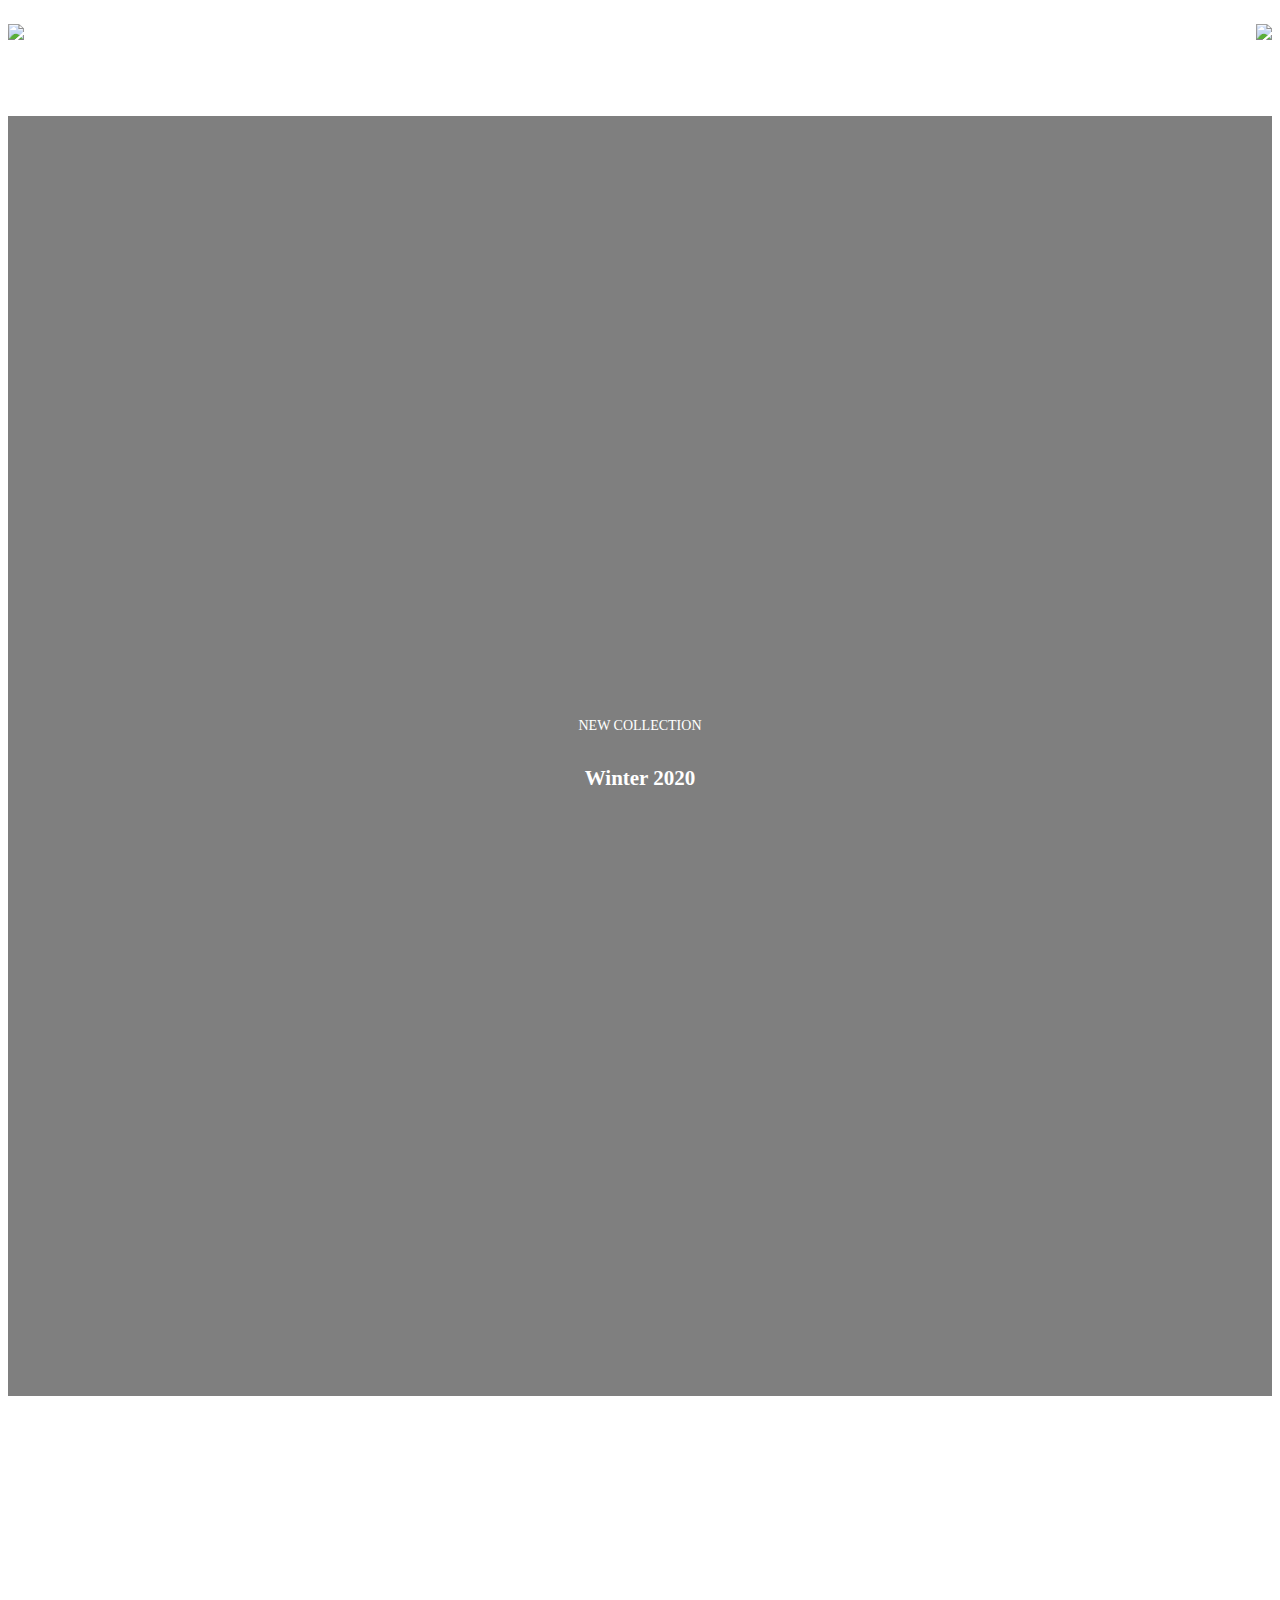
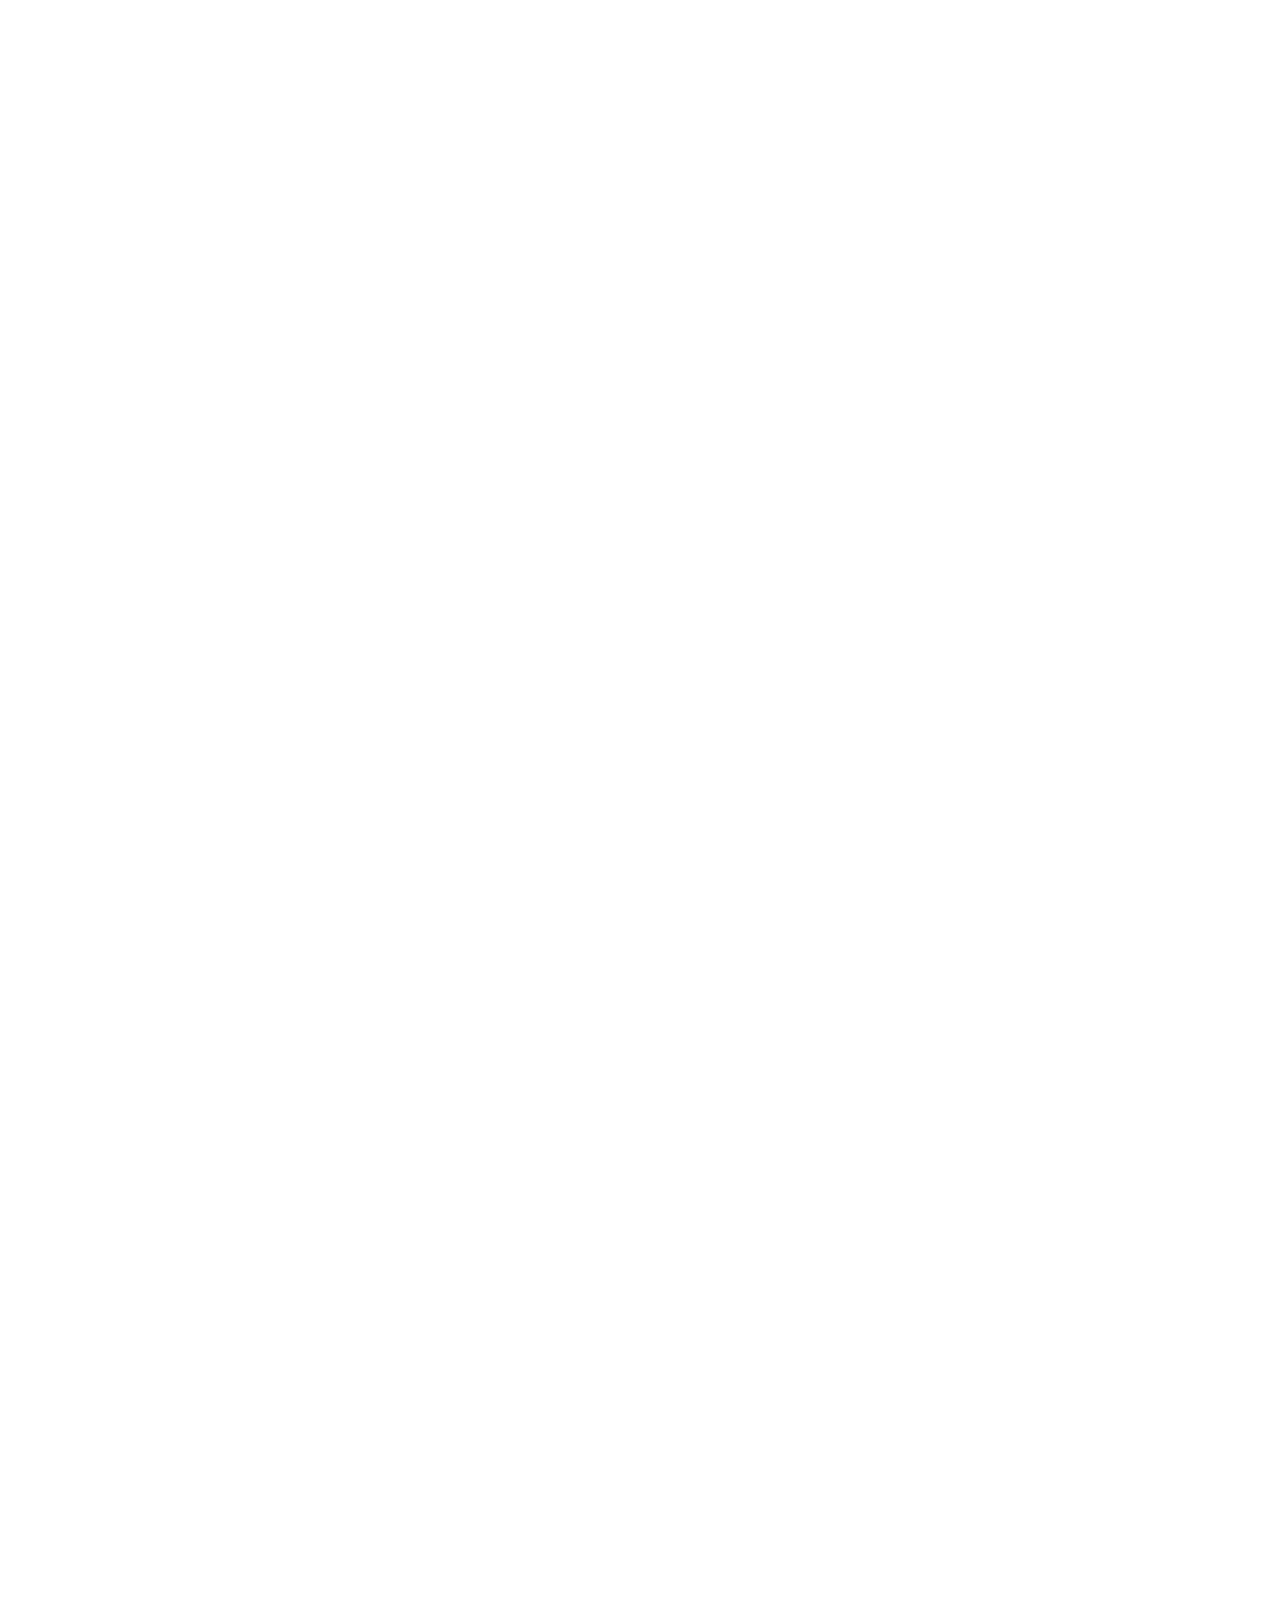
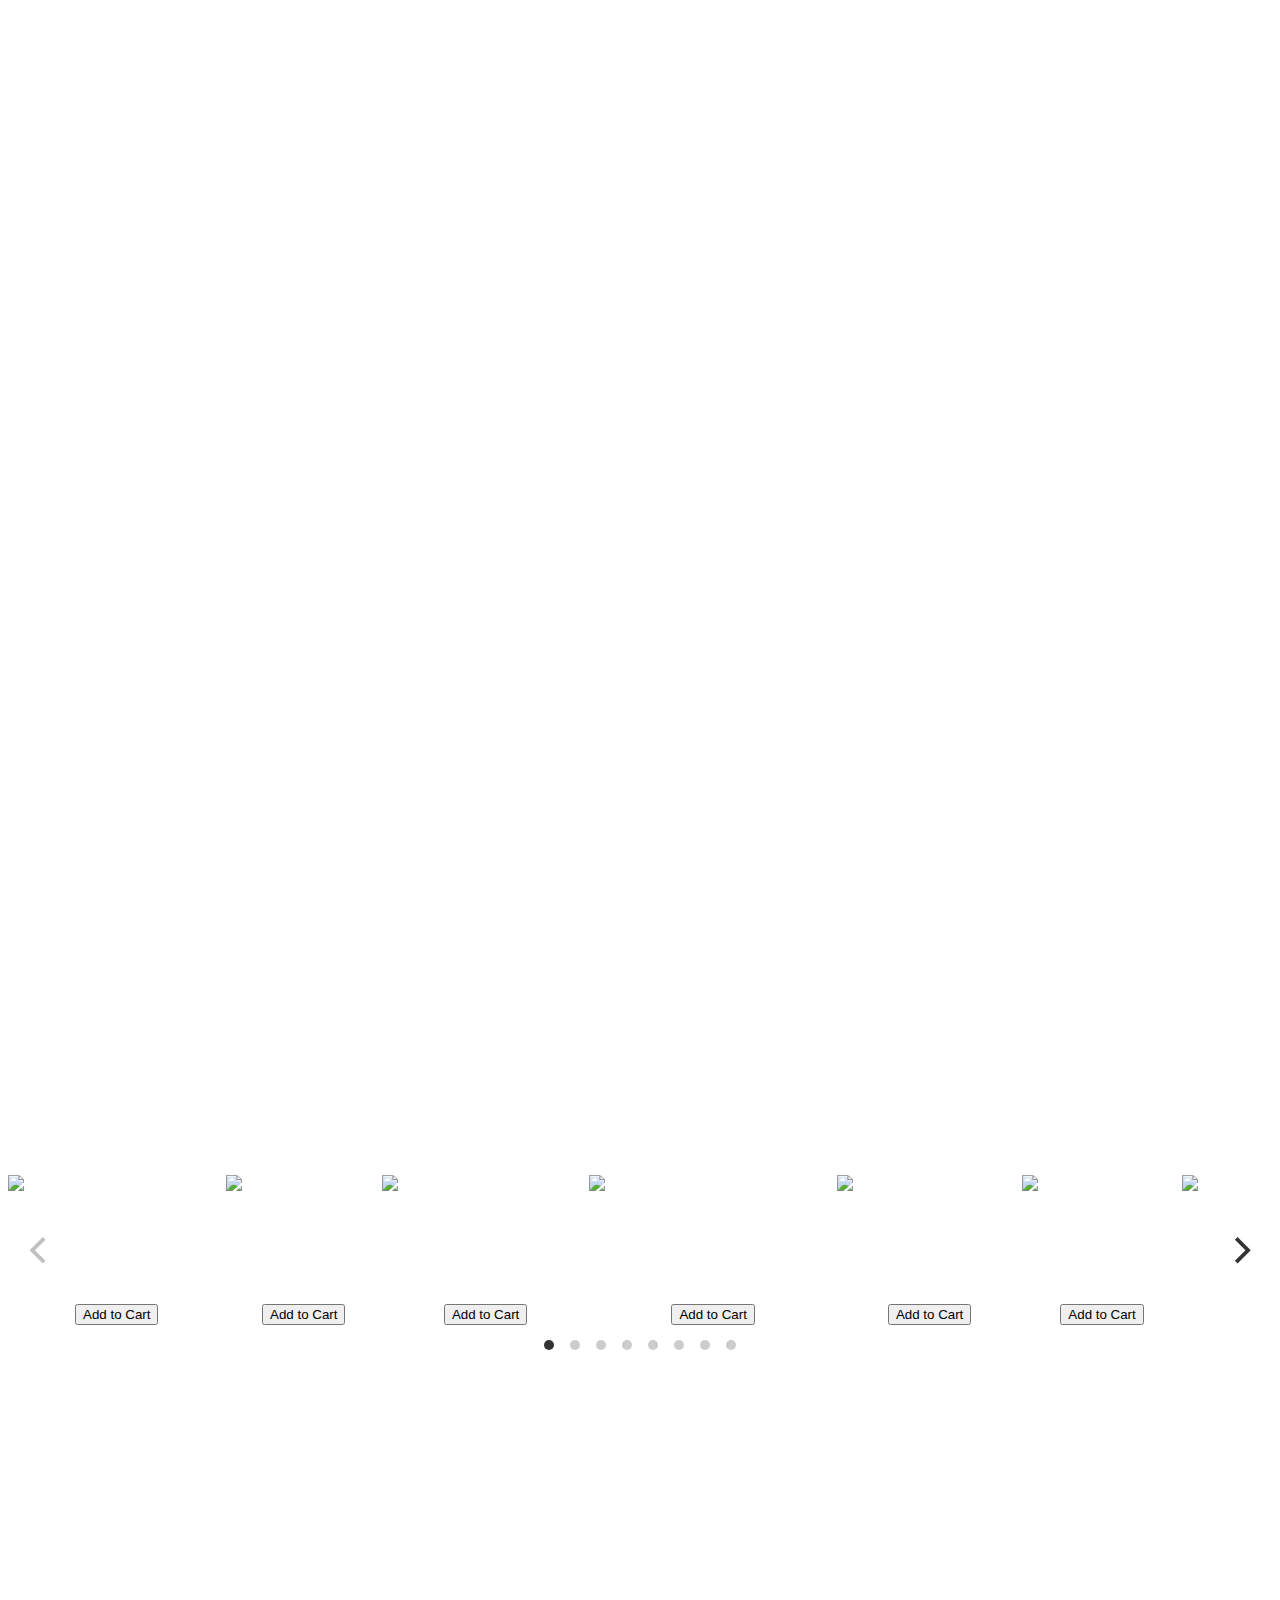
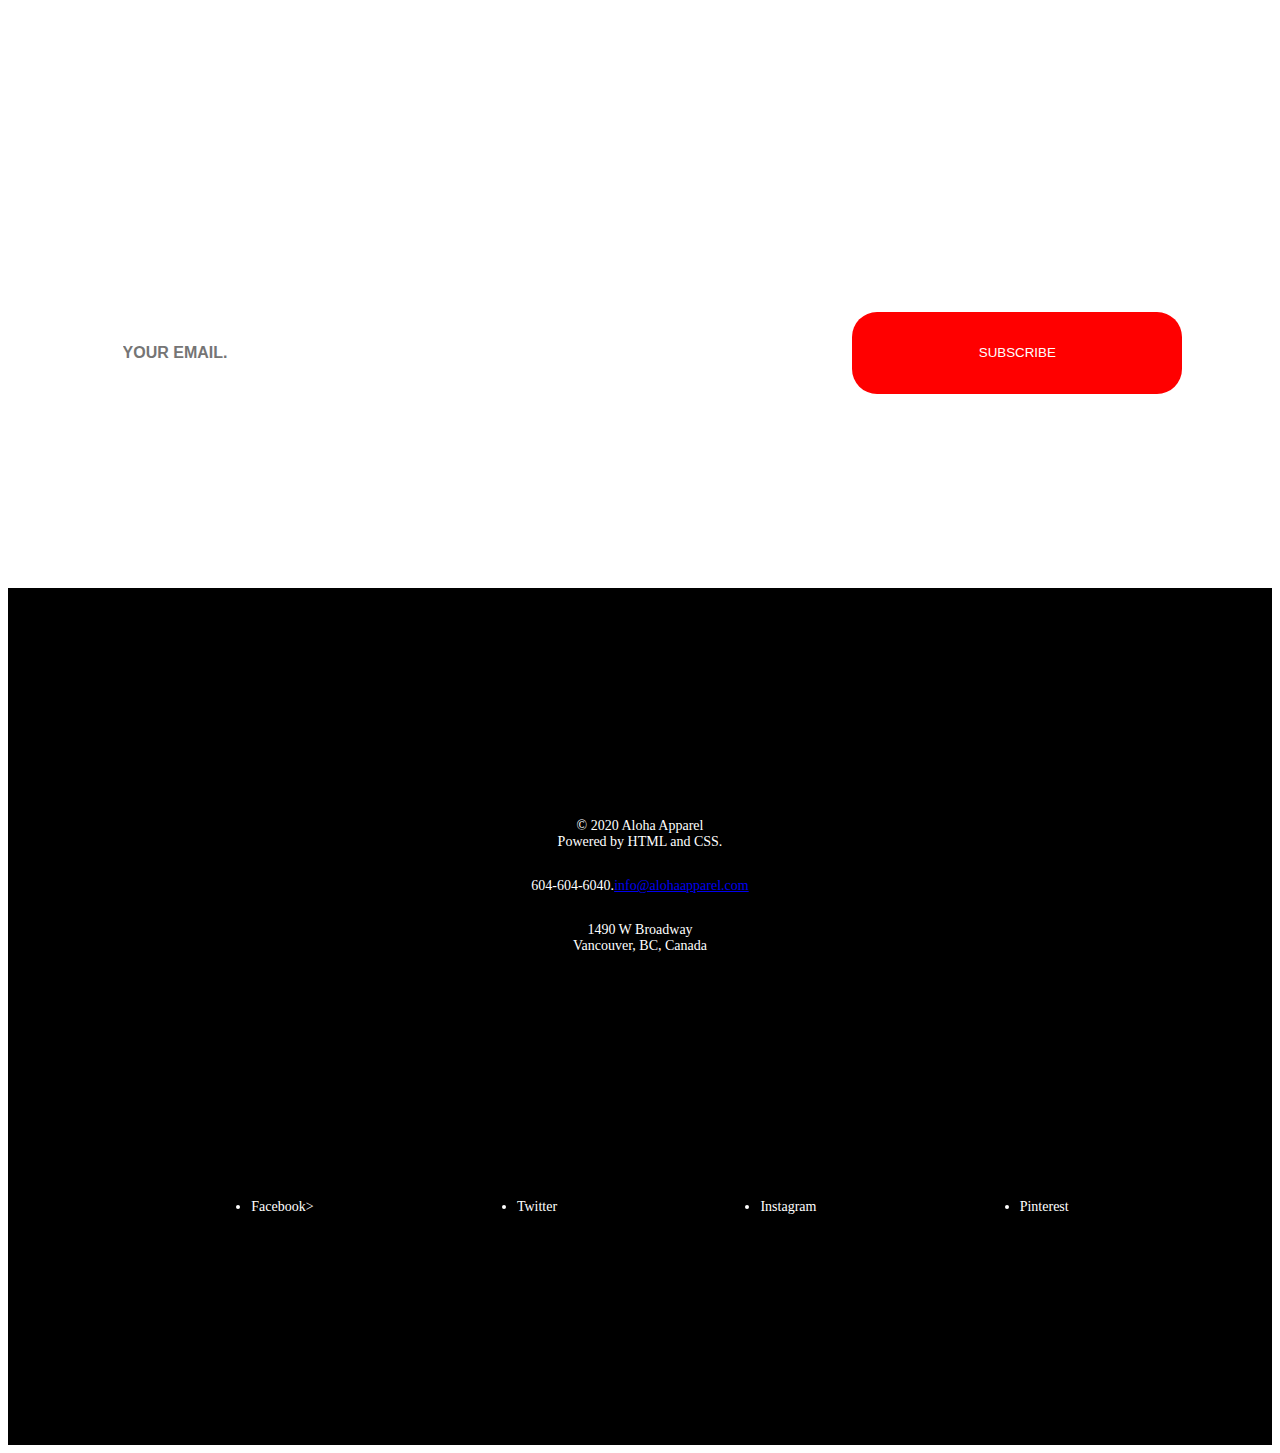
==== index.html @ a34143ad "fix:added proper sizing adjustments to elements for mobile version." ====
!
<!DOCTYPE html>
<html lang="en">
  <head>
    <meta charset="UTF-8" />
    <meta name="viewport" content="width=device-width, initial-scale=1.0" />
    <meta http-equiv="X-UA-Compatible" content="ie=edge" />
    <link rel="stylesheet" type="text/css" href="css/reset.css" />
    <link rel="stylesheet" type="text/css" href="css/stylemobile.css" />
    <link rel="stylesheet" type="text/css" href="flickity.css" />
    <script
      src="https://kit.fontawesome.com/aea37e86d3.js"
      crossorigin="anonymous"
    ></script>

    <title>Document</title>
  </head>

  <body class="container">
    <header>
      <nav>
        <div>
          <img src="images/aloha-logo.svg" />
        </div>
        <ul>
          <li>ABOUT</li>
          <li>SHOP</li>
          <li>FEATURED</li>
          <li>UPDATES</li>
        </ul>
        <div>
          <!-- cart icon goes here-->
          <img src="images/cart-icon.svg" />
        </div>
      </nav>
    </header>

    <!-- main site content goes here-->
    <main>
      <section class="hero-banner">
        <!-- hero section-->
        <p>NEW COLLECTION</p>
        <h2 id="season">Winter 2020</h2>
      </section>

      <section class="about">
        <!-- about-->
        <h2><em>Hand-Crafted </em><strong>Styles</strong></h2>
        <p>
          Aloha Apparel Co. sells only the finest ready-to-travel clothing.
          Browse our current selection of products or sign-up for updates below.
        </p>
      </section>

      <section class="category-grid">
        <!-- shop grid-->
        <div class="category col-single">
          <span>MEN'S</span>
        </div>
        <div class="category col-double">
          <span>TRENDS</span>
        </div>
        <div class="category col-double">
          <span>GLASSES</span>
        </div>
        <div class="category col-double">
          <span>SALE</span>
        </div>
        <div class="category col-double">
          <span>BAGS</span>
        </div>
        <div class="category col-single">
          <span>WOMEN'S</span>
        </div>
      </section>
      <section class="featured">
        <!--features-->
        <h2><em>Most-Loved</em><strong> Products</strong></h2>
        <div class="main-carousel">
          <div class="carousel-cell">
            <img
              src="images/stretch-knit-dress.jpg"
              alt="Black Dress With White Polka Dots"
            />
            <p>DRESSES</p>
            <h3>Stretch Knit Dress</h3>
            <p>$169.00</p>
            <button>Add to Cart</button>
          </div>

          <div class="carousel-cell">
            <img
              src="images/cotton-blue-shirt.jpg"
              alt="Blue Denim Cotton Shirt"
            />
            <p>SHIRTS</p>
            <h3>Cotton Blue Shirt</h3>
            <p>$89.00</p>
            <button>Add to Cart</button>
          </div>

          <div class="carousel-cell">
            <img
              src="images/checked-stretch-dress.jpg"
              alt="Red Dress With White Polka Dots"
            />
            <p>DRESSES</p>
            <h3>Checked Stretch Dress</h3>
            <p>$129.00</p>
            <button>Add to Cart</button>
          </div>
          <div class="carousel-cell">
            <img
              src="images/blue-hipster-backpack.jpg"
              alt="Blue Bag With Faded Red Leather Straps"
            />
            <p>BAGS</p>
            <h3>Blue Hipster Backpack</h3>
            <p>$69.00</p>
            <button>Add to Cart</button>
          </div>
          <div class="carousel-cell">
            <img
              src="images/blue-silk-dress.jpg"
              alt="Blue Silk Dress, Includes Belt"
            />
            <p>DRESSES</p>
            <h3>Blue Silk Dress</h3>
            <p>$89.00</p>
            <button>Add to Cart</button>
          </div>
          <div class="carousel-cell">
            <img
              src="images/cotton-yellow-tshirt.jpg"
              alt="Plain Yellow Cotton Shirt"
            />
            <p>SHIRTS</p>
            <h3>Yellow Cotton T-Shirt</h3>
            <p>$89.00</p>
            <button>Add to Cart</button>
          </div>
          <div class="carousel-cell">
            <img
              src="images/demin-overall-shorts.jpg"
              alt="Denim Overall Shorts"
            />
            <p>PANTS</p>
            <h3>Denim Overall Shorts</h3>
            <p>$89.00</p>
            <button>Add to Cart</button>
          </div>
          <div class="carousel-cell">
            <img
              src="images/pink-dotted-dress.jpg"
              alt="Pink Dress with Black Polka Dots"
            />
            <p>DRESSES</p>
            <h3>Pink Dotted Dress</h3>
            <p>$89.00</p>
            <button>Add to Cart</button>
          </div>
        </div>
      </section>
      <section class="subscribe">
        <!--updates-->
        <h2><em>Sign-up for</em><strong> Updates</strong><strong></strong></h2>
        <p>
          Stay updated on our latest product releases, be first to find out
          about upcoming sales, and get free style tips from our blog.
          Unsubscribe at any time.
        </p>
        <form class="form-container">
          <input class="input-textbox" type="email" placeholder="Your Email." />
          <input class="submit-button" type="submit" value="Subscribe" />
        </form>
      </section>
    </main>
    <footer class="footercontainer">
      <div class="addresscontainer">
        <p>&copy 2020 Aloha Apparel <br />Powered by HTML and CSS.</p>
        <p>
          604-604-6040.<a href="mailto:info@alohaapparel.com"
            >info@alohaapparel.com</a
          >
        </p>
        <p>
          1490 W Broadway<br />
          Vancouver, BC, Canada
        </p>
      </div>
      <div class="socialcontainer">
        <ul>
          <li>
            <i class="fab fa-facebook-f"></i>
            <span>Facebook</span>>
          </li>
          <li>
            <i class="fab fa-twitter-square"></i>
            <span>Twitter</span>
          </li>
          <li>
            <i class="fab fa-instagram"></i>
            <span>Instagram</span>
          </li>
          <li>
            <i class="fab fa-pinterest"></i>
            <span>Pinterest</span>
          </li>
        </ul>
      </div>
    </footer>

    <script src="main.js">
      console.log("Hello, world!");
    </script>
    <script src="flickity.js">
      console.log("Flickity, world!");
    </script>
  </body>
</html>
---- css/stylemobile.css ----
/*mobile css


/*start of font-face*/

@font-face {
  font-family: "Playfair Display";
  src: url("../fonts/PlayfairDisplay-Medium.woff2") format("woff2"),
    url("../fonts/PlayfairDisplay-Medium.woff") format("woff");
  font-weight: 500;
  font-style: normal;
}

@font-face {
  font-family: "Playfair Display";
  src: url("../fonts/PlayfairDisplay-Black.woff2") format("woff2"),
    url("../fonts/PlayfairDisplay-Black.woff") format("woff");
  font-weight: 900;
  font-style: normal;
}

@font-face {
  font-family: "Playfair Display";
  src: url("../fonts/PlayfairDisplay-SemiBoldItalic.woff2") format("woff2"),
    url("../fonts/PlayfairDisplay-SemiBoldItalic.woff") format("woff");
  font-weight: 600;
  font-style: italic;
}

@font-face {
  font-family: "Playfair Display";
  src: url("../fonts/PlayfairDisplay-SemiBold.woff2") format("woff2"),
    url("../fonts/PlayfairDisplay-SemiBold.woff") format("woff");
  font-weight: 600;
  font-style: normal;
}

@font-face {
  font-family: "Playfair Display";
  src: url("../fonts/PlayfairDisplay-Italic.woff2") format("woff2"),
    url("../fonts/PlayfairDisplay-Italic.woff") format("woff");
  font-weight: normal;
  font-style: italic;
}

@font-face {
  font-family: "Playfair Display";
  src: url("../fonts/PlayfairDisplay-ExtraBoldItalic.woff2") format("woff2"),
    url("../fonts/PlayfairDisplay-ExtraBoldItalic.woff") format("woff");
  font-weight: 800;
  font-style: italic;
}

@font-face {
  font-family: "Playfair Display";
  src: url("../fonts/PlayfairDisplay-BlackItalic.woff2") format("woff2"),
    url("../fonts/PlayfairDisplay-BlackItalic.woff") format("woff");
  font-weight: 900;
  font-style: italic;
}

@font-face {
  font-family: "Raleway-Light";
  src: url("../fonts/Raleway-Light.woff2") format("woff2"),
    url("../fonts/Raleway-Light.woff") format("woff");
  font-weight: 300;
  font-style: normal;
}

@font-face {
  font-family: "Raleway-Light";
  src: url("../fonts/Raleway-Thin.woff2") format("woff2"),
    url("../fonts/Raleway-Thin.woff") format("woff");
  font-weight: 100;
  font-style: normal;
}

@font-face {
  font-family: "Raleway-Light";
  src: url("../fonts/Raleway-SemiBold.woff2") format("woff2"),
    url("../fonts/Raleway-SemiBold.woff") format("woff");
  font-weight: 600;
  font-style: normal;
}

@font-face {
  font-family: "Raleway-Light";
  src: url("../fonts/Raleway-LightItalic.woff2") format("woff2"),
    url("../fonts/Raleway-LightItalic.woff") format("woff");
  font-weight: 300;
  font-style: italic;
}

@font-face {
  font-family: "Raleway-Light";
  src: url("../fonts/Raleway-Italic.woff2") format("woff2"),
    url("../fonts/Raleway-Italic.woff") format("woff");
  font-weight: normal;
  font-style: italic;
}

@font-face {
  font-family: "Raleway-Light";
  src: url("../fonts/Raleway-Bold.woff2") format("woff2"),
    url("../fonts/Raleway-Bold.woff") format("woff");
  font-weight: bold;
  font-style: normal;
}

@font-face {
  font-family: "Raleway-Light";
  src: url("../fonts/Raleway-BlackItalic.woff2") format("woff2"),
    url("../fonts/Raleway-BlackItalic.woff") format("woff");
  font-weight: 900;
  font-style: italic;
}

@font-face {
  font-family: "Raleway-Light";
  src: url("../fonts/Raleway-Medium.woff2") format("woff2"),
    url("../fonts/Raleway-Medium.woff") format("woff");
  font-weight: 500;
  font-style: normal;
}

@font-face {
  font-family: "Raleway-Light";
  src: url("../fonts/Raleway-Black.woff2") format("woff2"),
    url("../fonts/Raleway-Black.woff") format("woff");
  font-weight: 900;
  font-style: normal;
}

@font-face {
  font-family: "Raleway-Light";
  src: url("../fonts/Raleway-ExtraBoldItalic.woff2") format("woff2"),
    url("../fonts/Raleway-ExtraBoldItalic.woff") format("woff");
  font-weight: 800;
  font-style: italic;
}

@font-face {
  font-family: "Raleway-Light";
  src: url("../fonts/Raleway-MediumItalic.woff2") format("woff2"),
    url("../fonts/Raleway-MediumItalic.woff") format("woff");
  font-weight: 500;
  font-style: italic;
}

@font-face {
  font-family: "Raleway-Light";
  src: url("../fonts/Raleway-ThinItalic.woff2") format("woff2"),
    url("../fonts/Raleway-ThinItalic.woff") format("woff");
  font-weight: 100;
  font-style: italic;
}

@font-face {
  font-family: "Raleway-Light";
  src: url("../fonts/Raleway-Regular.woff2") format("woff2"),
    url("../fonts/Raleway-Regular.woff") format("woff");
  font-weight: normal;
  font-style: normal;
}

@font-face {
  font-family: "Raleway-Light";
  src: url("../fonts/Raleway-ExtraLightItalic.woff2") format("woff2"),
    url("../fonts/Raleway-ExtraLightItalic.woff") format("woff");
  font-weight: 200;
  font-style: italic;
}

@font-face {
  font-family: "Raleway-Light";
  src: url("../fonts/Raleway-ExtraBold.woff2") format("woff2"),
    url("../fonts/Raleway-ExtraBold.woff") format("woff");
  font-weight: 800;
  font-style: normal;
}

@font-face {
  font-family: "Raleway-Light";
  src: url("../fonts/Raleway-SemiBoldItalic.woff2") format("woff2"),
    url("../fonts/Raleway-SemiBoldItalic.woff") format("woff");
  font-weight: 600;
  font-style: italic;
}

@font-face {
  font-family: "Raleway-Light";
  src: url("../fonts/Raleway-BoldItalic.woff2") format("woff2"),
    url("../fonts/Raleway-BoldItalic.woff") format("woff");
  font-weight: bold;
  font-style: italic;
}

@font-face {
  font-family: "Raleway-Light";
  src: url("../fonts/Raleway-ExtraLight.woff2") format("woff2"),
    url("../fonts/Raleway-ExtraLight.woff") format("woff");
  font-weight: 200;
  font-style: normal;
}

@font-face {
  font-family: "Playfair Display";
  src: url("../fonts/PlayfairDisplay-Regular.woff2") format("woff2"),
    url("../fonts/PlayfairDisplay-Regular.woff") format("woff");
  font-weight: normal;
  font-style: normal;
}

@font-face {
  font-family: "Playfair Display";
  src: url("../fonts/PlayfairDisplay-MediumItalic.woff2") format("woff2"),
    url("../fonts/PlayfairDisplay-MediumItalic.woff") format("woff");
  font-weight: 500;
  font-style: italic;
}

@font-face {
  font-family: "Playfair Display";
  src: url("../fonts/PlayfairDisplay-Bold.woff2") format("woff2"),
    url("../fonts/PlayfairDisplay-Bold.woff") format("woff");
  font-weight: bold;
  font-style: normal;
}

@font-face {
  font-family: "Playfair Display";
  src: url("../fonts/PlayfairDisplay-ExtraBold.woff2") format("woff2"),
    url("../fonts/PlayfairDisplay-ExtraBold.woff") format("woff");
  font-weight: 800;
  font-style: normal;
}

@font-face {
  font-family: "Playfair Display";
  src: url("../fonts/PlayfairDisplay-Regular.woff2") format("woff2"),
    url("../fonts/PlayfairDisplay-Regular.woff") format("woff");
  font-weight: normal;
  font-style: normal;
}

@font-face {
  font-family: "Playfair Display";
  src: url("../fonts/PlayfairDisplay-Italic.woff2") format("woff2"),
    url("../fonts/PlayfairDisplay-Italic.woff") format("woff");
  font-weight: normal;
  font-style: italic;
}

@font-face {
  font-family: "Playfair Display";
  src: url("../fonts/PlayfairDisplay-BoldItalic.woff2") format("woff2"),
    url("../fonts/PlayfairDisplay-BoldItalic.woff") format("woff");
  font-weight: bold;
  font-style: italic;
}

/*end of @fontface*/

.container {
  background: white;
  font-family: "Raleway-Light";
  /* Default size of font is 14px. 16px for larger devices
     which is going to be set in a mediaquery*/
  font-size: 14px;
  color: white;
  display: flex;
  flex-direction: column;
}

h1,
h2,
h3,
h4,
h5,
h5,
h6 {
  font-family: "Playfair-Display";
}

/* img {
  max-width: 100%;
  height: auto;
  object-fit:cover;
} */

header {
  /* height: 3.93%; */
}

main {
  /* height: 96.07%; */
}

nav {
  /*no flex-direction as row is already the default*/
  display: flex;
  flex-flow: row wrap;
  justify-content: space-between;
  /* max-width: 100%; */
  /* height: 3.93%; */
}

nav ul {
  display: flex;
  /* align-self: flex-end; */
  flex-basis: 100%;
  height: 3rem;
  justify-content: space-evenly;
  align-items: center;
  order: 10;
  background-color: white;

  /*come back to this later, code for the solid line above nav
  maybe even just add an <hr>
  border-top-style: solid;
  padding: 20px;
  border-color: grey;
  */
}

/* 
<img src="img_girl.jpg" style="width:100%;" > ul {
  display: flex;
  list-style-type: none;
  margin: 0;
  padding: 0;
  background-color: #ffffff; */

div img {
  object-fit: contain;
}

.hero-banner {
  height: 100vw;

  display: flex;
  flex-basis: 100vw;
  color: white;
  flex-direction: column;
  align-items: center;
  justify-content: center;

  background-image: linear-gradient(rgba(0, 0, 0, 0.5), rgba(0, 0, 0, 0.5)),
    url(../images/banner-girl.png), url(../images/flower-bkgd.jpg);
  /*check the stuff below out*/
  background-position: left, center 50px, center;
  background-repeat: repeat, no-repeat, repeat;
  background-size: cover, contain, cover;
}

.about {
  height: 67.7vw;
  display: flex;
  flex-direction: column;
  justify-content: center;
  align-items: center;
  text-align: center;
}

.category-grid {
  display: flex;

  flex-flow: row wrap;
}

.category-grid div {
  display: flex;
  color: white;
  justify-content: center;
}

.category:first-child {
  /* Men's div */
  height: 32.2vw;
  display: flex;
  flex-basis: 100vw;
  background-image: url(../images/mens-category.jpg);
  background-size: cover;
  align-content: center;
}

.category:nth-child(2) {
  /* Trend's div */
  background-image: url(../images/trends-category.jpg);
  background-size: cover;
  display: flex;
  flex-basis: 48vw;
  height: 48vw;
}

.category:nth-child(3) {
  /* glasses div */
  background-image: url(../images/glasses-category.jpg);
  background-size: cover;
  display: flex;
  flex-basis: 48vw;
  height: 48vw;
}

.category:nth-last-child(3) {
  /* Sale div */
  background-image: url(../images/sale-category.jpg);
  background-size: cover;
  display: flex;
  flex-basis: 48vw;
  height: 48vw;
}

.category:nth-last-child(2) {
  /* bags div */
  background-image: url(../images/bags-category.jpg);
  background-size: cover;
  flex-basis: 48vw;
  height: 48vw;
}

.category:last-child {
  /* Women's div */
  background-image: url(../images/womens-category.jpg);
  background-size: cover;
  display: flex;
  flex-basis: 100vw;
  height: 32.2vw;
}

.featured {
  /* height: 23.14%; */
  text-align: center;
}

.subscribe {
  display: flex;
  flex-direction: column;
  background-image: url(../images/wave-bkgd.jpg);
  background-size: 100% 100%;
  background-repeat: no-repeat;
  flex-direction: column;
  justify-content: space-evenly;
  text-align: center;
  flex-basis: 100vw;
  height: 67vw;
  margin-bottom: 5px; /*small divide between subscribe and footer*/
}

.footercontainer {
  background: black;
  height: 67vw;
  display: flex;
  flex-direction: column;
  justify-content: space-evenly;
}

.addresscontainer {
  display: flex;
  flex-direction: column;
  text-align: center;
}

.socialcontainer ul {
  display: flex;
  justify-content: space-evenly;
}

/* .socialcontainer ul li i{
  display:none;
} */
.form-container {
  position: relative;
}

.submit-button {
  background-color: red;
  position: absolute;
  z-index: 3;
  top: calc(
    (100% - 6.4vw) / 2
  ); /* (100% of form height - height of button / 2)*/
  right: 7.09%;

  /*calc((100vw - 87.1vw) / 2);*/
  border: none;
  color: #ffffff;
  text-align: center;
  text-transform: uppercase;
  height: 6.4vw;
  width: 25.8vw;
  border-radius: 25px;
  font-weight: 300;
  padding: 16px 40px;
}

.input-textbox {
  background-color: white;
  border: none;
  color: #ffffff;
  text-align: left;
  text-transform: uppercase;
  height: 9.7vw;
  width: 87.1vw;
  border-radius: 50px;
  font-size: 16px;
  font-weight: 900;
  padding: 16px 40px;
}
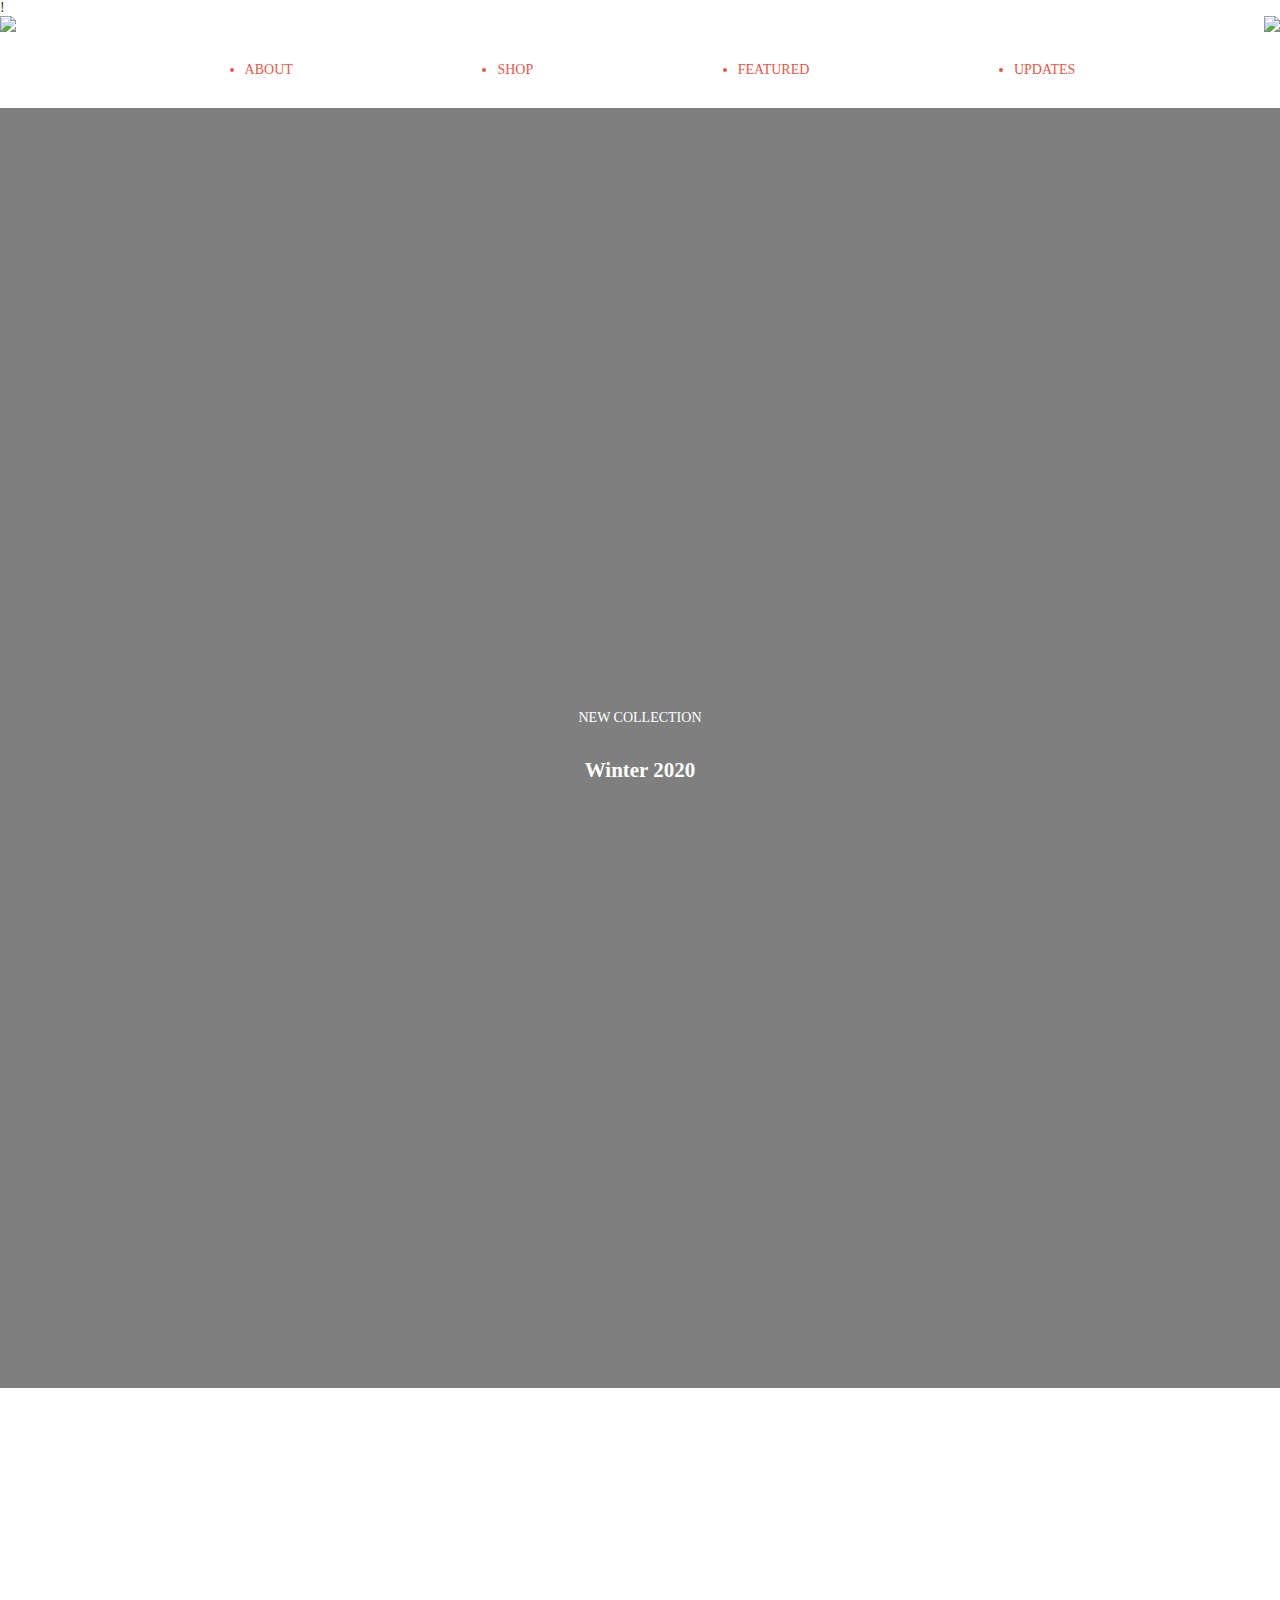
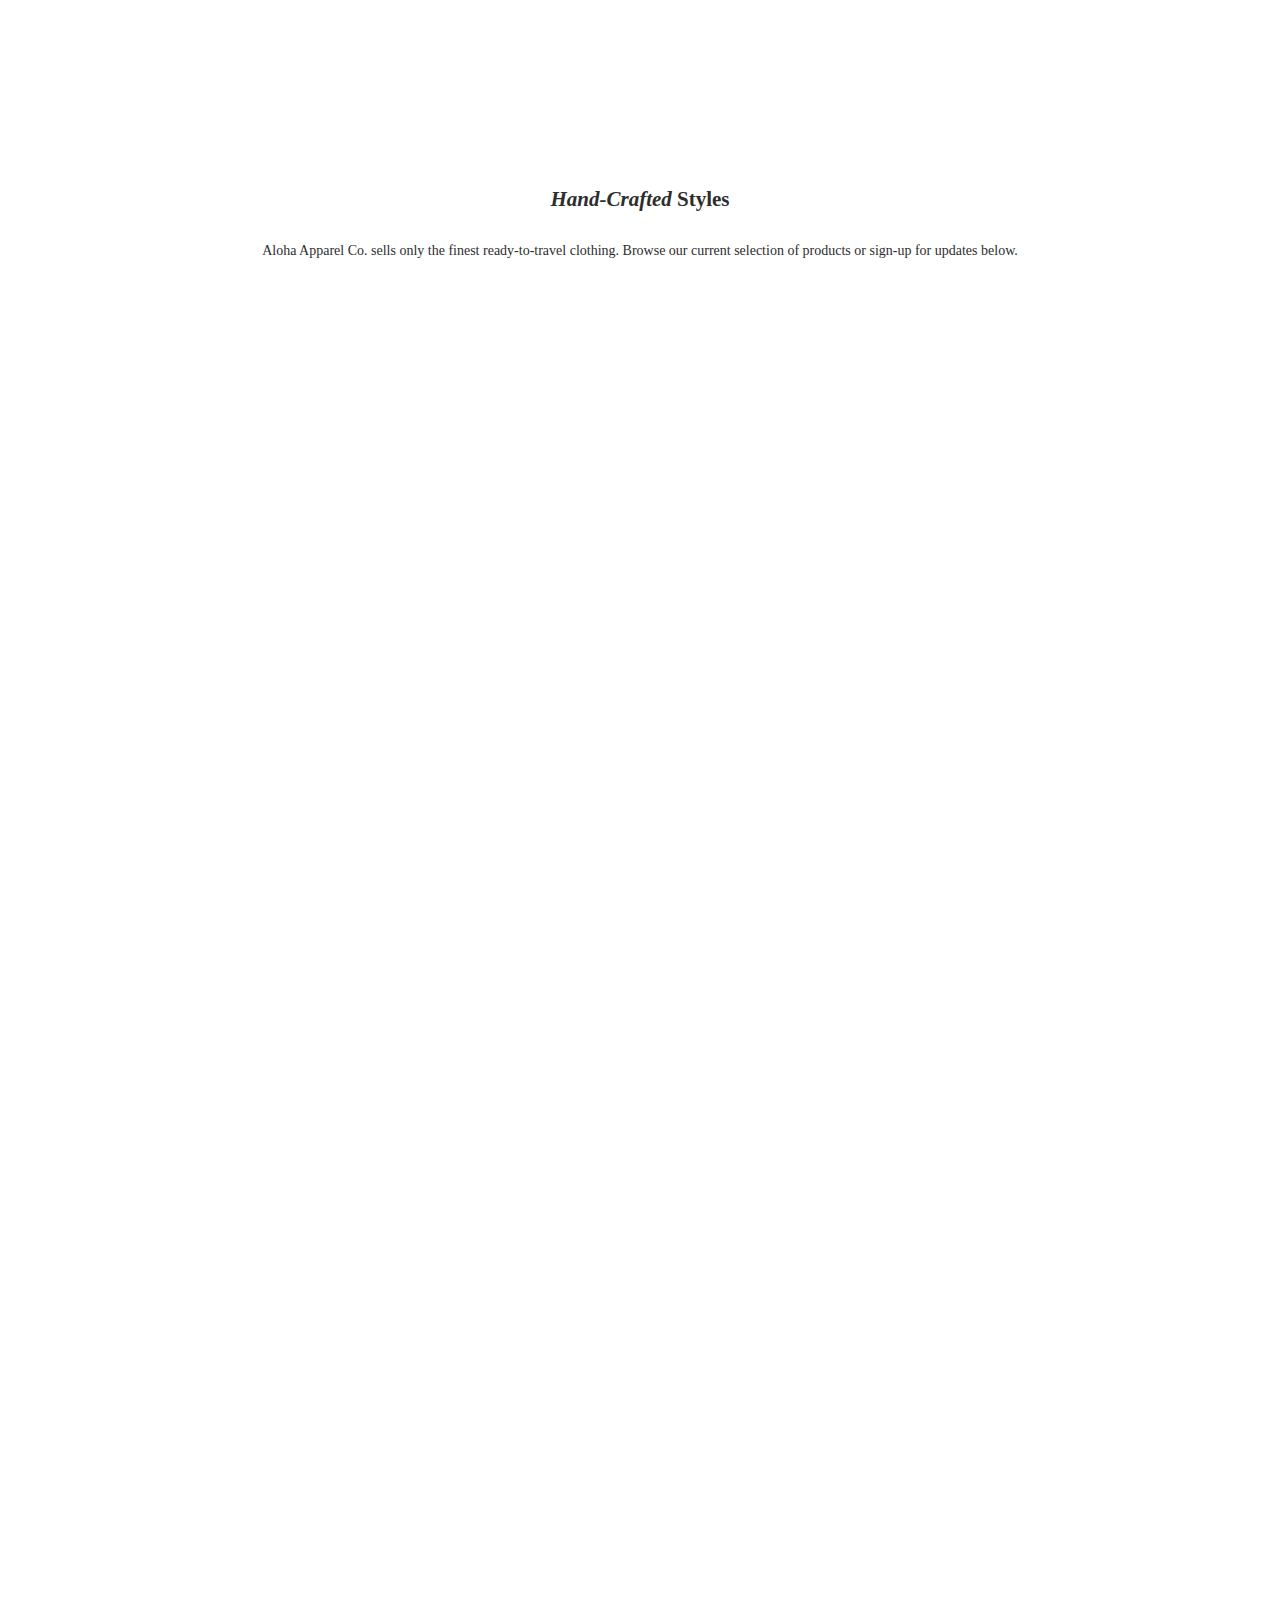
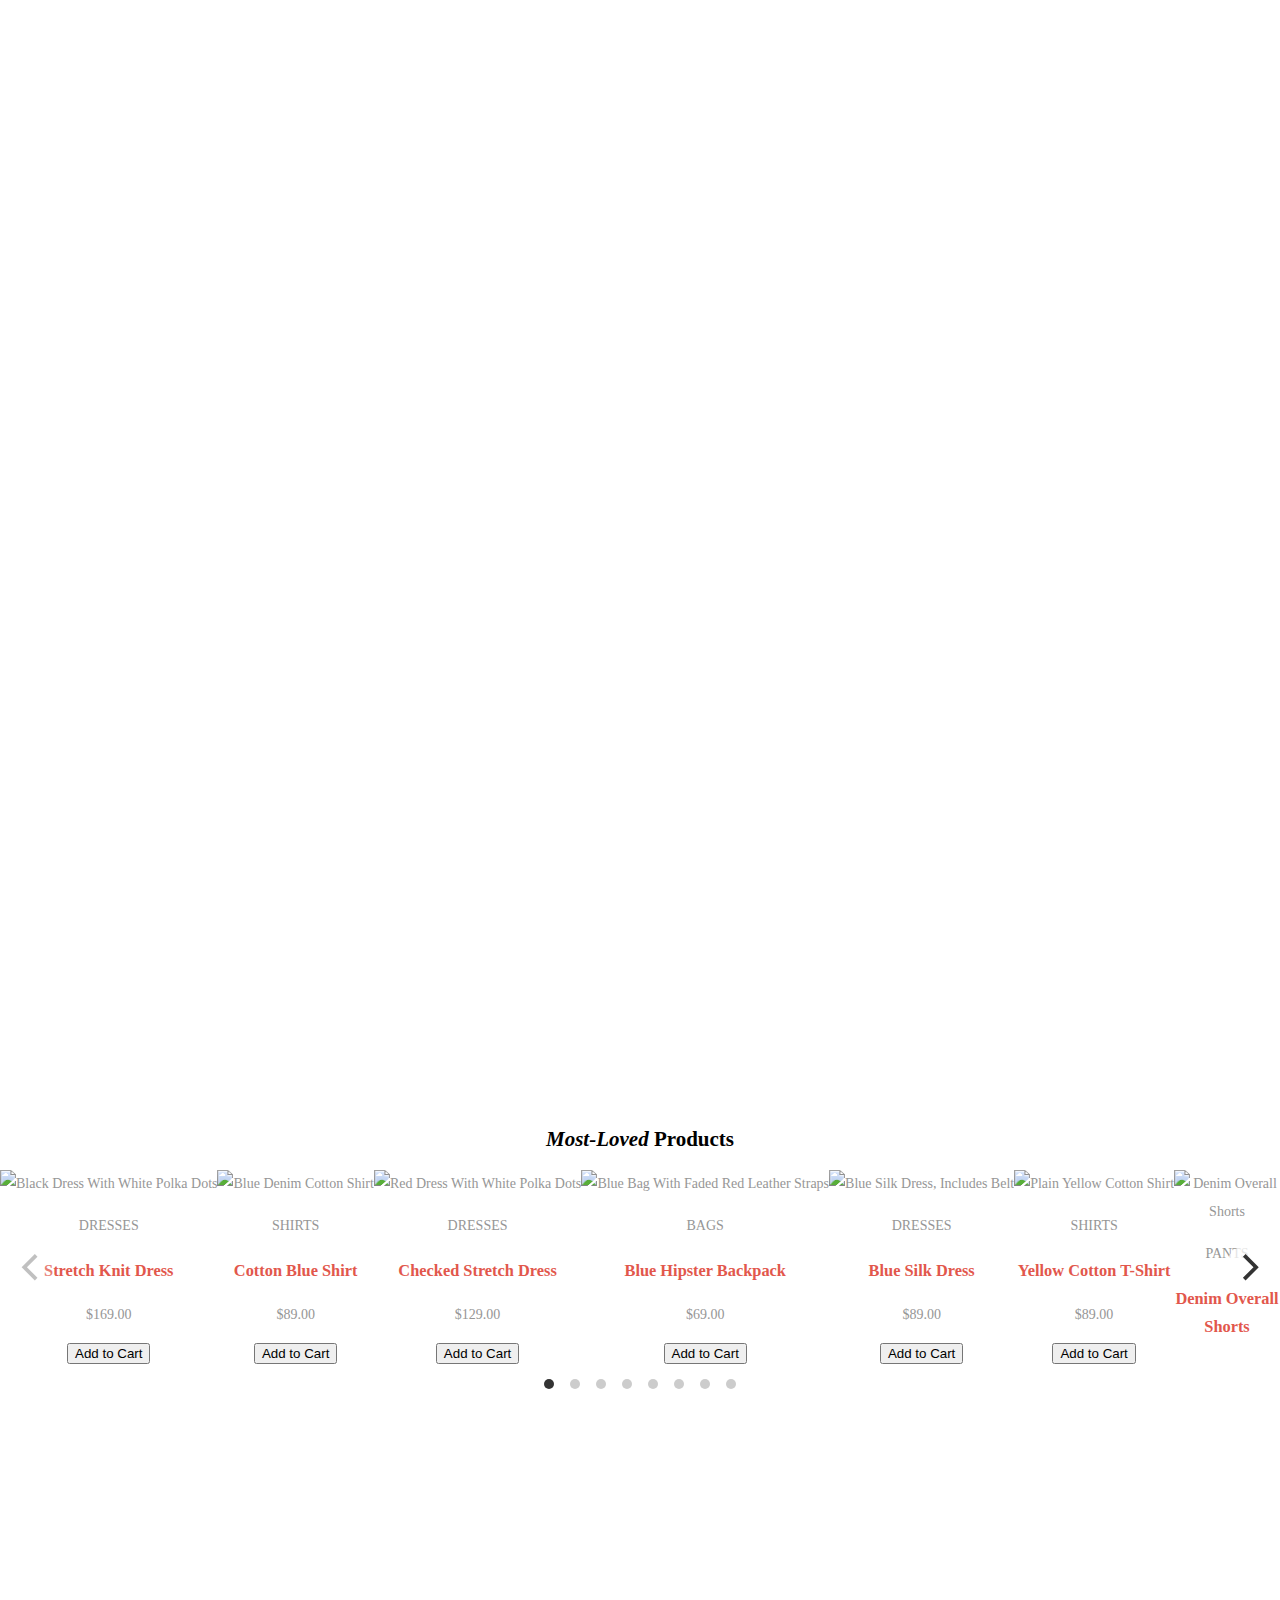
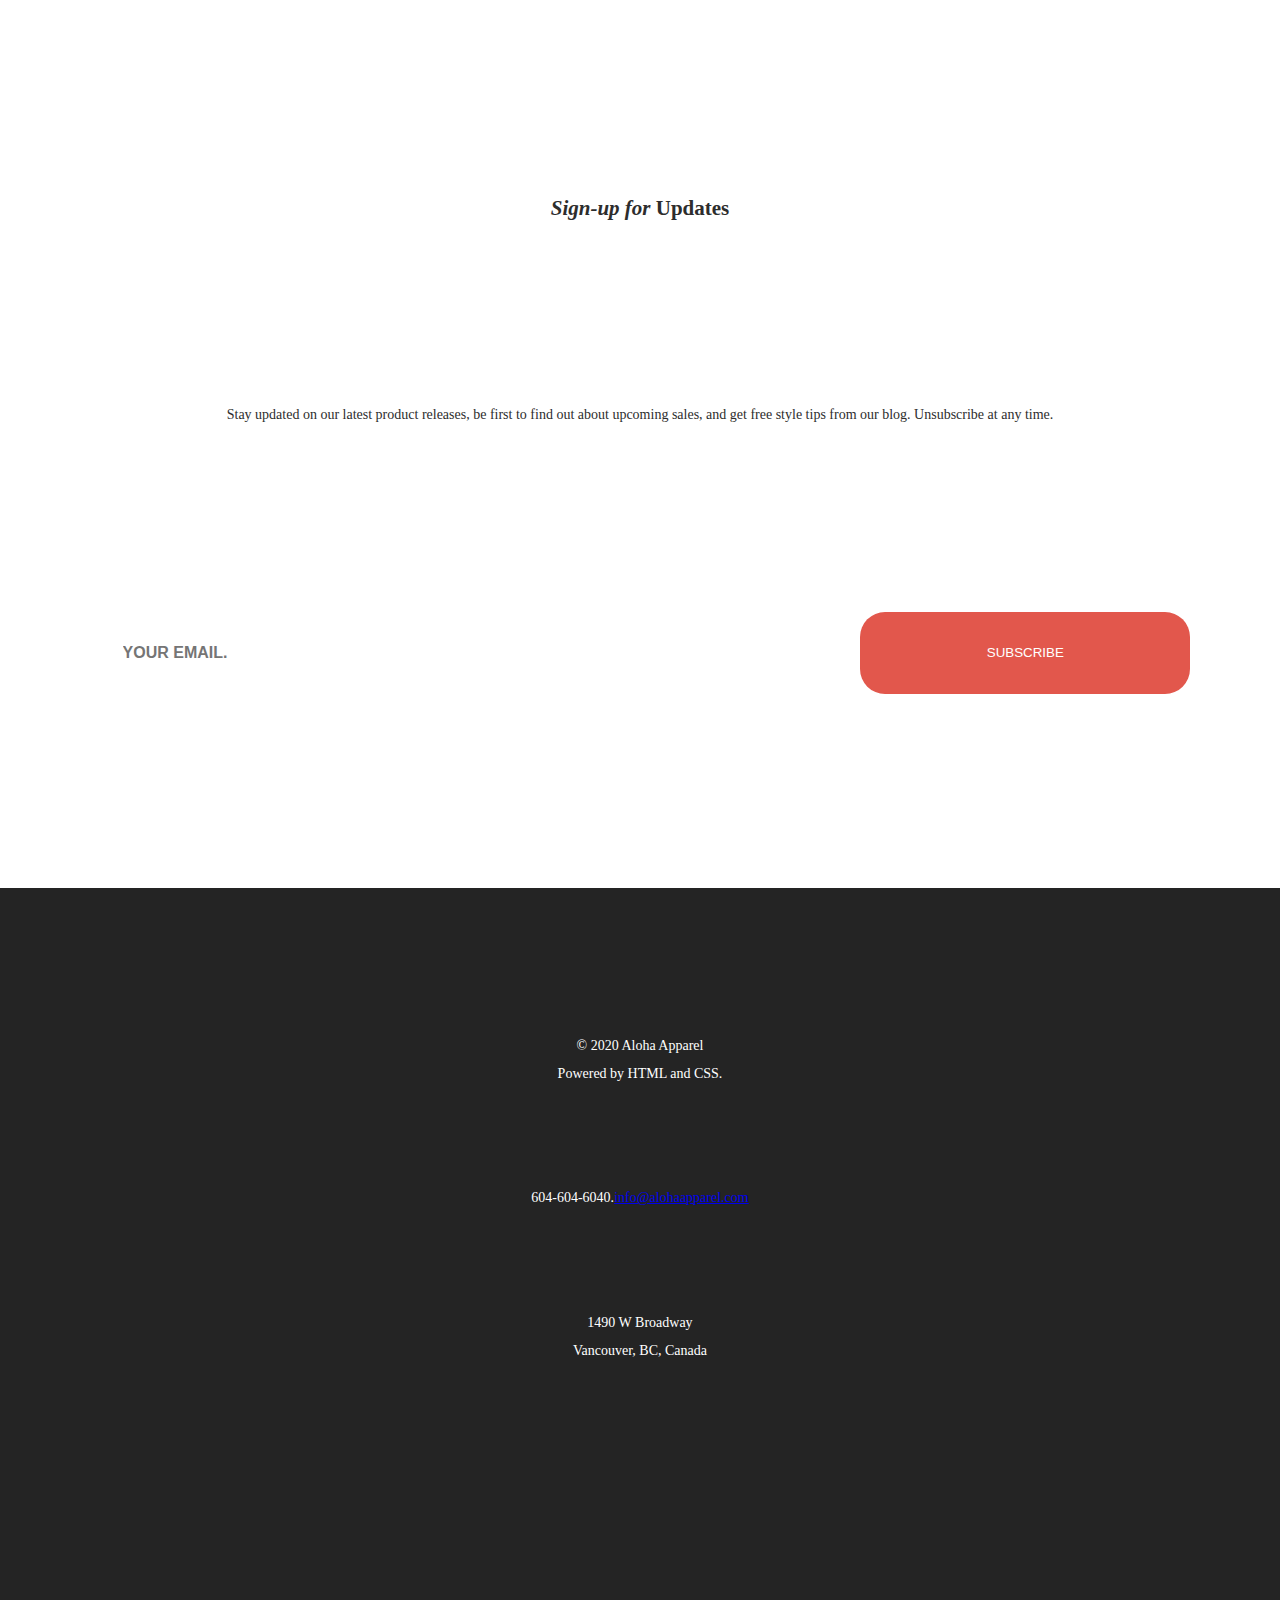
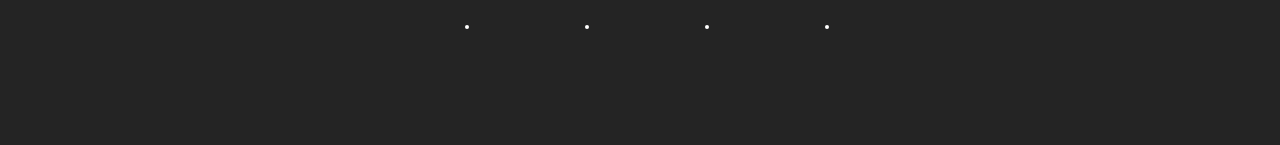
==== commit 2f8ed9ae: "fix: finished setting colors for elements" ====
--- a/index.html
+++ b/index.html
@@ -192,7 +192,7 @@
         <ul>
           <li>
             <i class="fab fa-facebook-f"></i>
-            <span>Facebook</span>>
+            <span>Facebook</span>
           </li>
           <li>
             <i class="fab fa-twitter-square"></i>
--- a/css/stylemobile.css
+++ b/css/stylemobile.css
@@ -263,11 +263,12 @@
 
 .container {
   background: white;
+  margin:auto;
   font-family: "Raleway-Light";
   /* Default size of font is 14px. 16px for larger devices
      which is going to be set in a mediaquery*/
   font-size: 14px;
-  color: white;
+  color:#2d2d2d; /*body font color*/
   display: flex;
   flex-direction: column;
 }
@@ -288,19 +289,13 @@
   object-fit:cover;
 } */
 
-header {
-  /* height: 3.93%; */
-}
-
-main {
-  /* height: 96.07%; */
-}
 
 nav {
   /*no flex-direction as row is already the default*/
   display: flex;
   flex-flow: row wrap;
   justify-content: space-between;
+  color:#e2574c;
   /* max-width: 100%; */
   /* height: 3.93%; */
 }
@@ -312,7 +307,8 @@
   height: 3rem;
   justify-content: space-evenly;
   align-items: center;
-  order: 10;
+  order: 10;  /*set order to a large number to ensure it appears
+                last within the flex box*/
   background-color: white;
 
   /*come back to this later, code for the solid line above nav
@@ -373,7 +369,11 @@
   color: white;
   justify-content: center;
 }
-
+.category{
+  display:flex;
+  align-items:center;
+  justify-content:center;
+}
 .category:first-child {
   /* Men's div */
   height: 32.2vw;
@@ -431,6 +431,16 @@
 .featured {
   /* height: 23.14%; */
   text-align: center;
+  line-height:2em;
+  color:#969696;
+  height:500px;
+}
+
+.featured h2{
+  color:black;
+}
+.featured h3{
+  color:#e2574c;
 }
 
 .subscribe {
@@ -447,48 +457,32 @@
   margin-bottom: 5px; /*small divide between subscribe and footer*/
 }
 
-.footercontainer {
-  background: black;
-  height: 67vw;
-  display: flex;
-  flex-direction: column;
-  justify-content: space-evenly;
-}
-
-.addresscontainer {
-  display: flex;
-  flex-direction: column;
-  text-align: center;
-}
-
-.socialcontainer ul {
-  display: flex;
-  justify-content: space-evenly;
-}
-
-/* .socialcontainer ul li i{
-  display:none;
-} */
 .form-container {
-  position: relative;
+  position: relative; /*so its child 'submit-button' may use the form
+                        form's position as reference when setting 
+                        properties(ie. top, right, etc.)*/
 }
 
 .submit-button {
-  background-color: red;
+  height: 6.4vw;
+  width: 25.8vw;
+  background-color:#e2574c;
   position: absolute;
   z-index: 3;
+  
+  /*for calculations for 'top' and 'right' refer to appendix A*/
   top: calc(
     (100% - 6.4vw) / 2
-  ); /* (100% of form height - height of button / 2)*/
-  right: 7.09%;
-
-  /*calc((100vw - 87.1vw) / 2);*/
+  );
+  bottom: calc(
+    (100% - 6.4vw) / 2
+  );
+  right: 7vw;
   border: none;
   color: #ffffff;
   text-align: center;
   text-transform: uppercase;
-  height: 6.4vw;
-  width: 25.8vw;
+
   border-radius: 25px;
   font-weight: 300;
   padding: 16px 40px;
@@ -507,3 +501,47 @@
   font-weight: 900;
   padding: 16px 40px;
 }
+
+.footercontainer {
+  background:#242424;
+  color:white;
+  height: 67vw;
+  display: flex;
+  flex-direction: column;
+  justify-content: space-around;
+  align-items:center;
+}
+
+.addresscontainer {
+  height:50%;
+  display: flex;
+  flex-direction: column;
+  align-items:center;
+  justify-content:space-around;
+}
+
+.addresscontainer p{
+  line-height:2em;
+  text-align:center;
+
+}
+
+.socialcontainer{
+  display:flex;
+  width:50%;
+  justify-content:center;
+}
+.socialcontainer ul {
+  display: flex;
+  width:100%;
+  justify-content: space-evenly;
+}
+
+.socialcontainer span{
+  display:none;
+}
+
+/* .socialcontainer ul li i{
+  display:none;
+} */
+
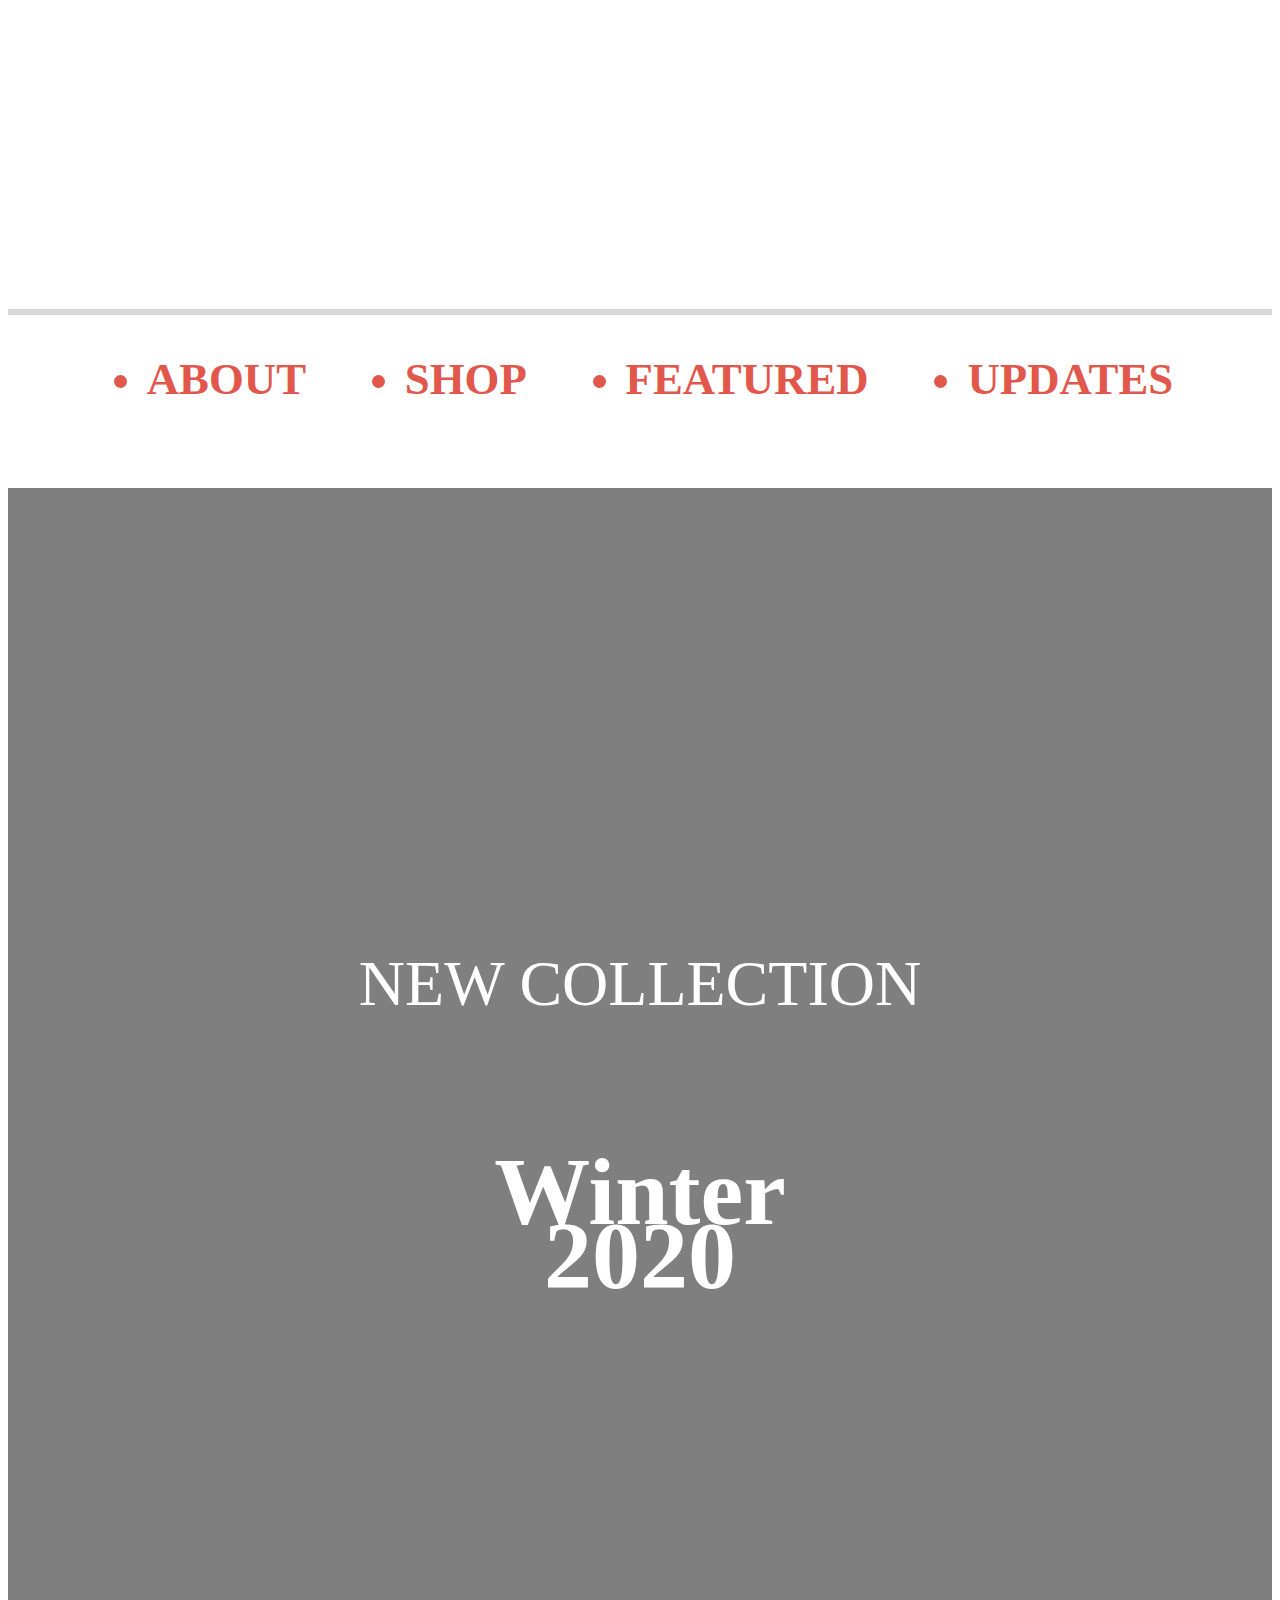
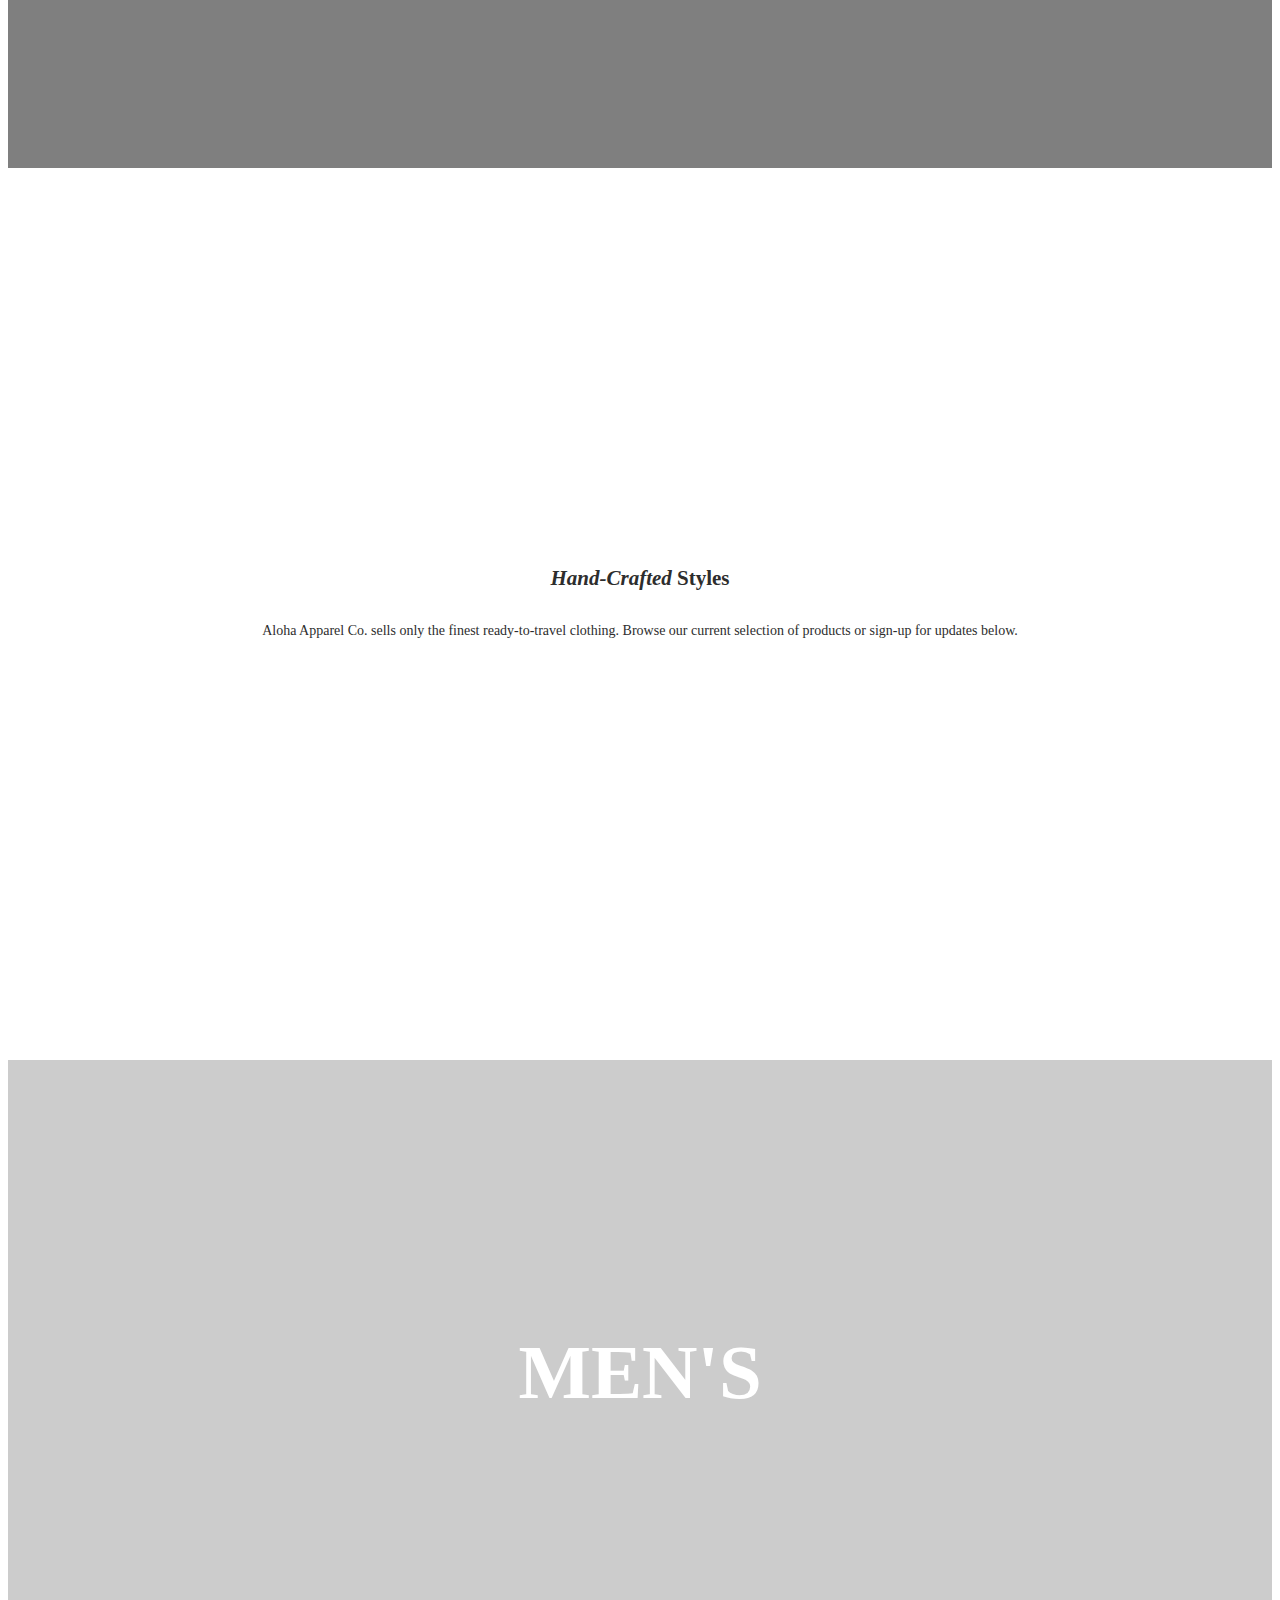
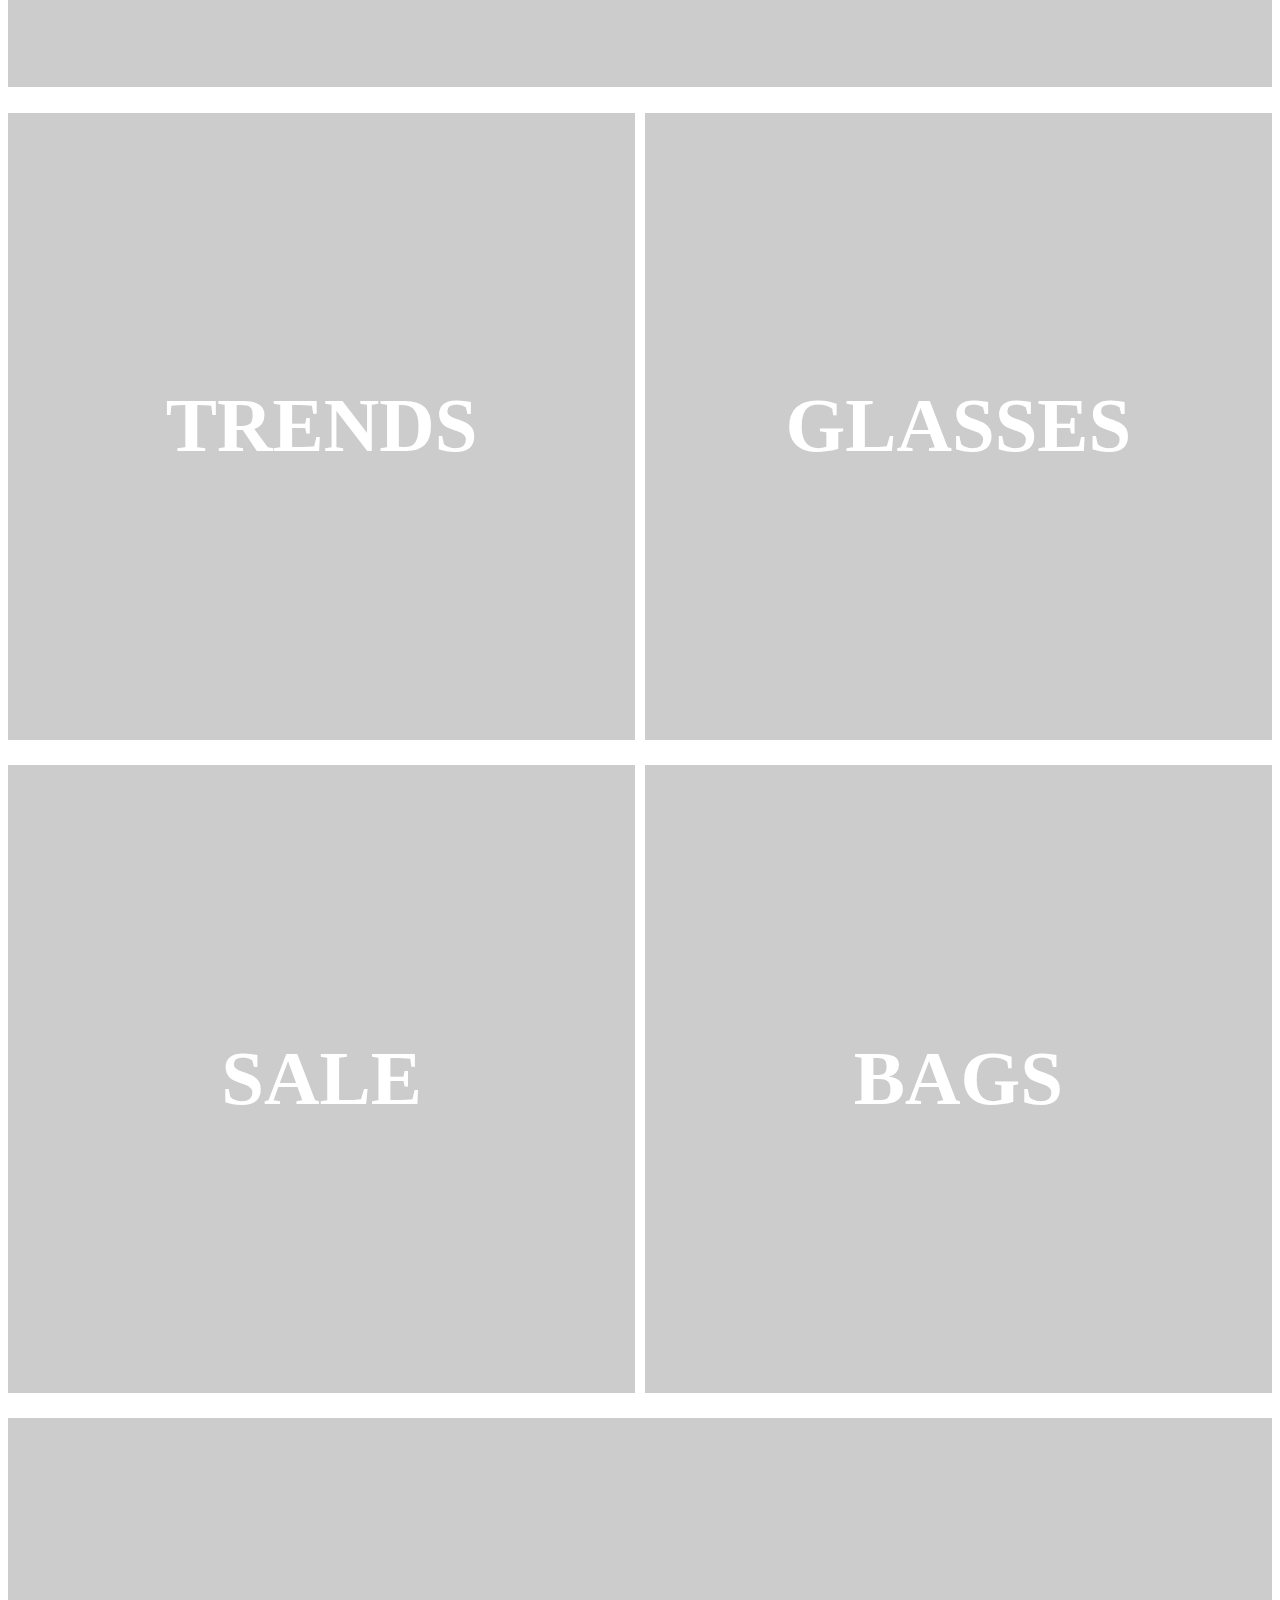
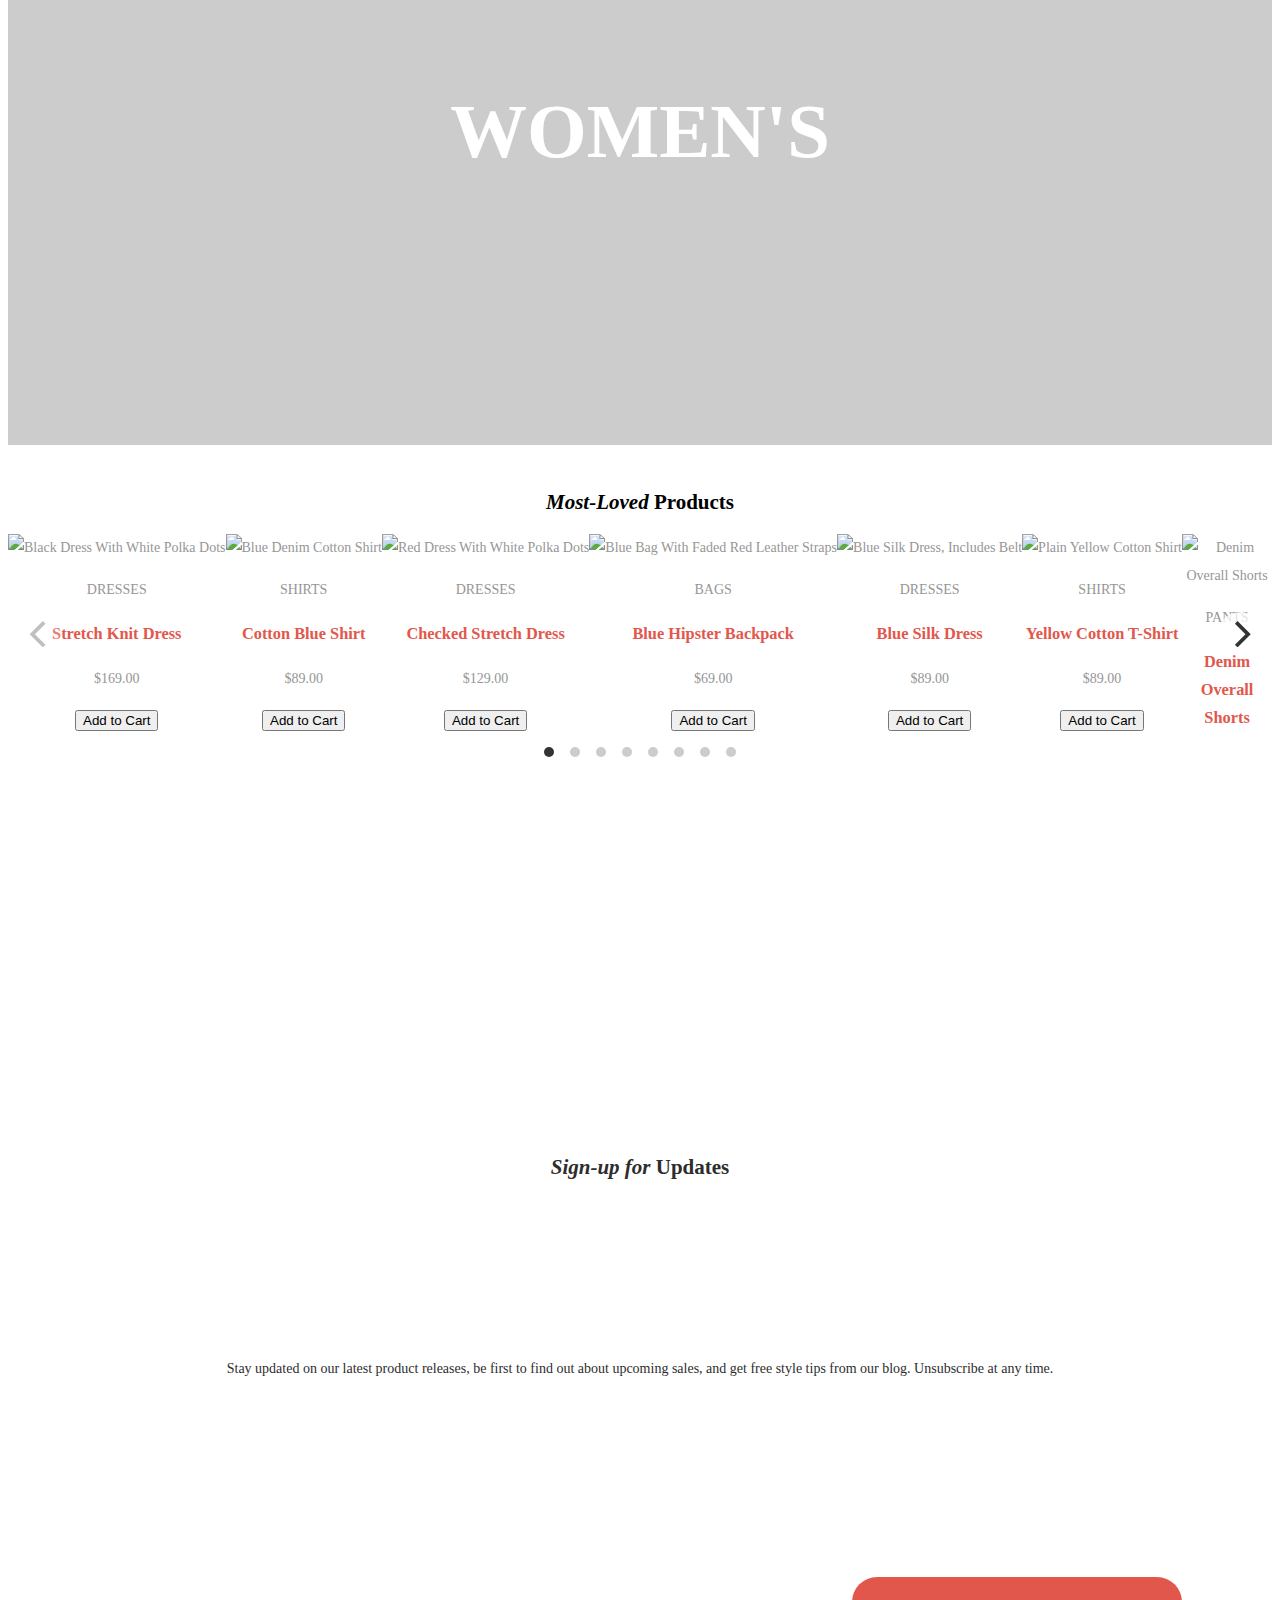
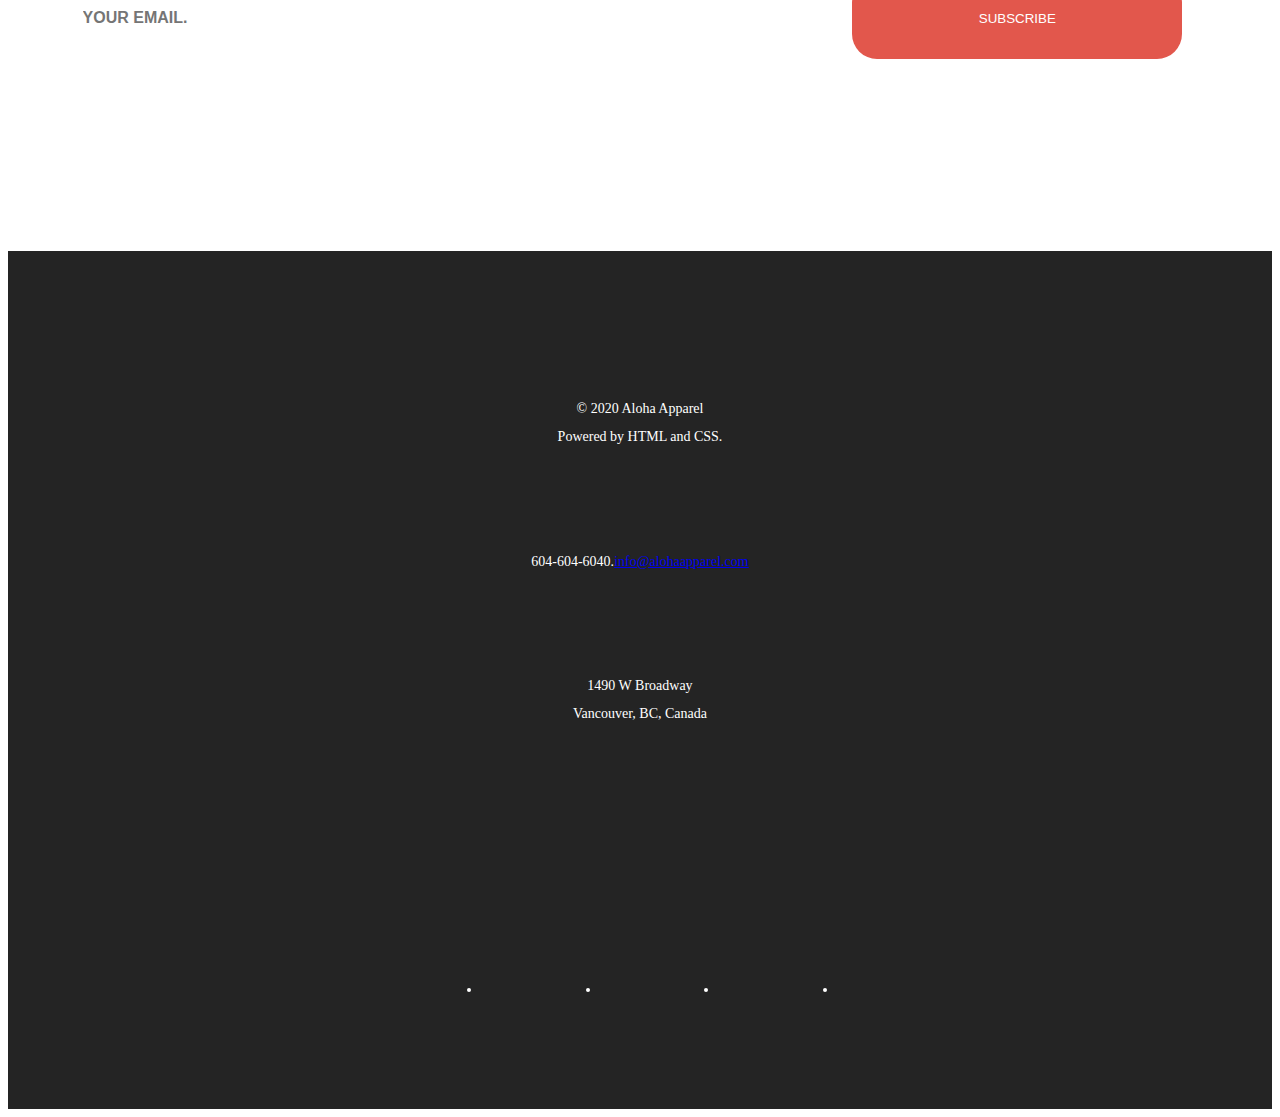
==== commit 9120942a: "fix:added proper size adjustments to more elements" ====
--- a/index.html
+++ b/index.html
@@ -1,4 +1,3 @@
-!
 <!DOCTYPE html>
 <html lang="en">
   <head>
@@ -19,19 +18,14 @@
   <body class="container">
     <header>
       <nav>
-        <div>
-          <img src="images/aloha-logo.svg" />
-        </div>
+        <div class="brand-icon-wrapper"></div>
         <ul>
           <li>ABOUT</li>
           <li>SHOP</li>
           <li>FEATURED</li>
           <li>UPDATES</li>
         </ul>
-        <div>
-          <!-- cart icon goes here-->
-          <img src="images/cart-icon.svg" />
-        </div>
+        <div class="cart-icon-wrapper"></div>
       </nav>
     </header>
 
@@ -40,7 +34,7 @@
       <section class="hero-banner">
         <!-- hero section-->
         <p>NEW COLLECTION</p>
-        <h2 id="season">Winter 2020</h2>
+        <h2>Winter<br />2020</h2>
       </section>
 
       <section class="about">
@@ -54,22 +48,22 @@
 
       <section class="category-grid">
         <!-- shop grid-->
-        <div class="category col-single">
+        <div class="category">
           <span>MEN'S</span>
         </div>
-        <div class="category col-double">
+        <div class="category">
           <span>TRENDS</span>
         </div>
-        <div class="category col-double">
+        <div class="category">
           <span>GLASSES</span>
         </div>
-        <div class="category col-double">
+        <div class="category">
           <span>SALE</span>
         </div>
-        <div class="category col-double">
+        <div class="category">
           <span>BAGS</span>
         </div>
-        <div class="category col-single">
+        <div class="category">
           <span>WOMEN'S</span>
         </div>
       </section>
--- a/css/stylemobile.css
+++ b/css/stylemobile.css
@@ -263,12 +263,11 @@
 
 .container {
   background: white;
-  margin:auto;
   font-family: "Raleway-Light";
   /* Default size of font is 14px. 16px for larger devices
      which is going to be set in a mediaquery*/
   font-size: 14px;
-  color:#2d2d2d; /*body font color*/
+  color: #2d2d2d; /*body font color*/
   display: flex;
   flex-direction: column;
 }
@@ -281,6 +280,7 @@
 h5,
 h6 {
   font-family: "Playfair-Display";
+  text-align: center;
 }
 
 /* img {
@@ -289,33 +289,53 @@
   object-fit:cover;
 } */
 
-
 nav {
   /*no flex-direction as row is already the default*/
   display: flex;
   flex-flow: row wrap;
   justify-content: space-between;
-  color:#e2574c;
+  align-items: center;
+  color: #e2574c;
+  font-size: 3.5vw;
+  font-weight: 600;
+
   /* max-width: 100%; */
   /* height: 3.93%; */
 }
+.brand-icon-wrapper {
+  height: 20vw;
+  width: 40vw;
+  background-image: url(../images/aloha-logo.svg);
+  background-size: 85% 85%;
+  background-repeat: no-repeat;
+  background-position: right;
+}
+
+.cart-icon-wrapper {
+  height: 20vw;
+  width: 15vw;
+  background-image: url(../images/cart-icon.svg);
+  background-size: 80% 80%;
+  background-repeat: no-repeat;
+  background-position: center left;
+}
 
 nav ul {
   display: flex;
   /* align-self: flex-end; */
-  flex-basis: 100%;
-  height: 3rem;
+  flex-basis: 100vw;
+  height: 10vw;
   justify-content: space-evenly;
   align-items: center;
-  order: 10;  /*set order to a large number to ensure it appears
+  order: 10; /*set order to a large number to ensure it appears
                 last within the flex box*/
   background-color: white;
+  border: 0.5vw #d7d7d7;
+  border-top-style: solid;
 
   /*come back to this later, code for the solid line above nav
   maybe even just add an <hr>
-  border-top-style: solid;
-  padding: 20px;
-  border-color: grey;
+  
   */
 }
 
@@ -327,16 +347,14 @@
   padding: 0;
   background-color: #ffffff; */
 
-div img {
-  object-fit: contain;
-}
-
 .hero-banner {
   height: 100vw;
 
   display: flex;
   flex-basis: 100vw;
   color: white;
+  font-size: 5vw;
+  line-height: 5vw;
   flex-direction: column;
   align-items: center;
   justify-content: center;
@@ -359,88 +377,99 @@
 }
 
 .category-grid {
-  display: flex;
-
+  height: 206vw;
+  display: flex;
   flex-flow: row wrap;
+  justify-content: space-between;
+  align-content: space-evenly;
 }
 
 .category-grid div {
   display: flex;
   color: white;
+  font-size: 6vw;
+  font-weight: 600;
   justify-content: center;
 }
-.category{
-  display:flex;
-  align-items:center;
-  justify-content:center;
+.category {
+  display: flex;
+  align-items: center;
+  justify-content: center;
 }
 .category:first-child {
   /* Men's div */
-  height: 32.2vw;
+
+  height: 49vw;
   display: flex;
   flex-basis: 100vw;
-  background-image: url(../images/mens-category.jpg);
+  background-image: linear-gradient(rgba(0, 0, 0, 0.2), rgba(0, 0, 0, 0.2)),
+    url(../images/mens-category.jpg);
   background-size: cover;
   align-content: center;
 }
 
 .category:nth-child(2) {
   /* Trend's div */
-  background-image: url(../images/trends-category.jpg);
+  background-image: linear-gradient(rgba(0, 0, 0, 0.2), rgba(0, 0, 0, 0.2)),
+    url(../images/trends-category.jpg);
   background-size: cover;
   display: flex;
-  flex-basis: 48vw;
-  height: 48vw;
+  flex-basis: 49vw;
+  height: 49vw;
 }
 
 .category:nth-child(3) {
   /* glasses div */
-  background-image: url(../images/glasses-category.jpg);
+  background-image: linear-gradient(rgba(0, 0, 0, 0.2), rgba(0, 0, 0, 0.2)),
+    url(../images/glasses-category.jpg);
   background-size: cover;
   display: flex;
-  flex-basis: 48vw;
-  height: 48vw;
+  flex-basis: 49vw;
+  height: 49vw;
 }
 
 .category:nth-last-child(3) {
   /* Sale div */
-  background-image: url(../images/sale-category.jpg);
+  background-image: linear-gradient(rgba(0, 0, 0, 0.2), rgba(0, 0, 0, 0.2)),
+    url(../images/sale-category.jpg);
   background-size: cover;
   display: flex;
-  flex-basis: 48vw;
-  height: 48vw;
+  flex-basis: 49vw;
+  height: 49vw;
 }
 
 .category:nth-last-child(2) {
   /* bags div */
-  background-image: url(../images/bags-category.jpg);
+  background-image: linear-gradient(rgba(0, 0, 0, 0.2), rgba(0, 0, 0, 0.2)),
+    url(../images/bags-category.jpg);
   background-size: cover;
-  flex-basis: 48vw;
-  height: 48vw;
+  flex-basis: 49vw;
+  height: 49vw;
 }
 
 .category:last-child {
   /* Women's div */
-  background-image: url(../images/womens-category.jpg);
+  background-image: linear-gradient(rgba(0, 0, 0, 0.2), rgba(0, 0, 0, 0.2)),
+    url(../images/womens-category.jpg);
   background-size: cover;
   display: flex;
   flex-basis: 100vw;
-  height: 32.2vw;
+  height: 49vw;
 }
 
 .featured {
   /* height: 23.14%; */
   text-align: center;
-  line-height:2em;
-  color:#969696;
-  height:500px;
-}
-
-.featured h2{
-  color:black;
-}
-.featured h3{
-  color:#e2574c;
+  line-height: 2em;
+  color: #969696;
+  height: 500px;
+}
+
+.featured h2 {
+  color: black;
+}
+.featured h3 {
+  color: #e2574c;
 }
 
 .subscribe {
@@ -466,17 +495,13 @@
 .submit-button {
   height: 6.4vw;
   width: 25.8vw;
-  background-color:#e2574c;
+  background-color: #e2574c;
   position: absolute;
   z-index: 3;
-  
+
   /*for calculations for 'top' and 'right' refer to appendix A*/
-  top: calc(
-    (100% - 6.4vw) / 2
-  );
-  bottom: calc(
-    (100% - 6.4vw) / 2
-  );
+  top: calc((100% - 6.4vw) / 2);
+  bottom: calc((100% - 6.4vw) / 2);
   right: 7vw;
   border: none;
   color: #ffffff;
@@ -503,45 +528,43 @@
 }
 
 .footercontainer {
-  background:#242424;
-  color:white;
+  background: #242424;
+  color: white;
   height: 67vw;
   display: flex;
   flex-direction: column;
   justify-content: space-around;
-  align-items:center;
+  align-items: center;
 }
 
 .addresscontainer {
-  height:50%;
-  display: flex;
-  flex-direction: column;
-  align-items:center;
-  justify-content:space-around;
-}
-
-.addresscontainer p{
-  line-height:2em;
-  text-align:center;
-
-}
-
-.socialcontainer{
-  display:flex;
-  width:50%;
-  justify-content:center;
+  height: 50%;
+  display: flex;
+  flex-direction: column;
+  align-items: center;
+  justify-content: space-around;
+}
+
+.addresscontainer p {
+  line-height: 2em;
+  text-align: center;
+}
+
+.socialcontainer {
+  display: flex;
+  width: 50%;
+  justify-content: center;
 }
 .socialcontainer ul {
   display: flex;
-  width:100%;
+  width: 100%;
   justify-content: space-evenly;
 }
 
-.socialcontainer span{
-  display:none;
+.socialcontainer span {
+  display: none;
 }
 
 /* .socialcontainer ul li i{
   display:none;
 } */
-
